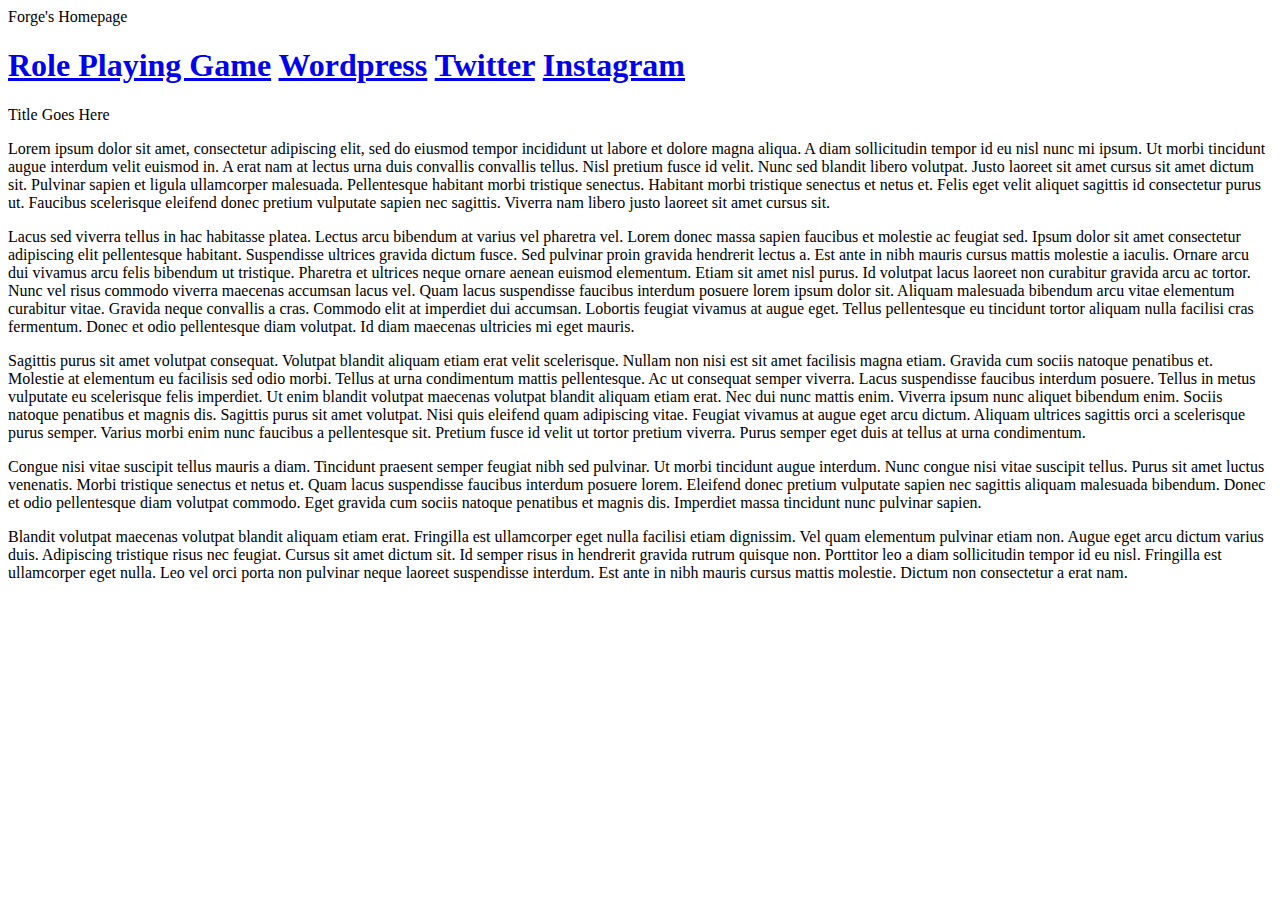
==== index.html @ 6c06df8f "Update index.html" ====
<!DOCTYPE html>
<!--Copyright Forge Mathes 2018--> 
<html lang='en'>
<head>
    <title>Forge's Homepage</title>
    <meta charset='utf-8'>
    <link href="yourmomdotcom.github.io/somestuff.css" rel="stylesheet" type="text/css">
    <link href="https://fonts.googleapis.com/css?family=Cantarell|QuattrocentoQuicksand" rel="stylesheet">
</head>

<body>
    
    <div class=space>
    </div>
                                                                                                                                                                                   
    <div class='d1'>
        <h class='d1h'>Forge's Homepage</h>
        <h1 class='d1p'>
            <a class='l1' href='https://yourmomdotcom.github.io/rpg'>Role Playing Game</a>
            <a class='l1' href="https://forgemathesportfolio.wordpress.com/">Wordpress</a>
            <a class='l1' href="https://twitter.com/ForgeMathes">Twitter</a>
            <a class='l1' href="https://instagram.com/forgemathes">Instagram</a>
        </h1>
    </div>
    
    <div class=space>
    </div>
    
    <div class='d3'>
        <h class=d3>Title Goes Here</h>
        <p>Lorem ipsum dolor sit amet, consectetur adipiscing elit, sed do eiusmod tempor incididunt ut labore et dolore magna aliqua. A diam sollicitudin tempor id eu nisl nunc mi ipsum. Ut morbi tincidunt augue interdum velit euismod in. A erat nam at lectus urna duis convallis convallis tellus. Nisl pretium fusce id velit. Nunc sed blandit libero volutpat. Justo laoreet sit amet cursus sit amet dictum sit. Pulvinar sapien et ligula ullamcorper malesuada. Pellentesque habitant morbi tristique senectus. Habitant morbi tristique senectus et netus et. Felis eget velit aliquet sagittis id consectetur purus ut. Faucibus scelerisque eleifend donec pretium vulputate sapien nec sagittis. Viverra nam libero justo laoreet sit amet cursus sit.</p>

<p>Lacus sed viverra tellus in hac habitasse platea. Lectus arcu bibendum at varius vel pharetra vel. Lorem donec massa sapien faucibus et molestie ac feugiat sed. Ipsum dolor sit amet consectetur adipiscing elit pellentesque habitant. Suspendisse ultrices gravida dictum fusce. Sed pulvinar proin gravida hendrerit lectus a. Est ante in nibh mauris cursus mattis molestie a iaculis. Ornare arcu dui vivamus arcu felis bibendum ut tristique. Pharetra et ultrices neque ornare aenean euismod elementum. Etiam sit amet nisl purus. Id volutpat lacus laoreet non curabitur gravida arcu ac tortor. Nunc vel risus commodo viverra maecenas accumsan lacus vel. Quam lacus suspendisse faucibus interdum posuere lorem ipsum dolor sit. Aliquam malesuada bibendum arcu vitae elementum curabitur vitae. Gravida neque convallis a cras. Commodo elit at imperdiet dui accumsan. Lobortis feugiat vivamus at augue eget. Tellus pellentesque eu tincidunt tortor aliquam nulla facilisi cras fermentum. Donec et odio pellentesque diam volutpat. Id diam maecenas ultricies mi eget mauris.</p>

<p>Sagittis purus sit amet volutpat consequat. Volutpat blandit aliquam etiam erat velit scelerisque. Nullam non nisi est sit amet facilisis magna etiam. Gravida cum sociis natoque penatibus et. Molestie at elementum eu facilisis sed odio morbi. Tellus at urna condimentum mattis pellentesque. Ac ut consequat semper viverra. Lacus suspendisse faucibus interdum posuere. Tellus in metus vulputate eu scelerisque felis imperdiet. Ut enim blandit volutpat maecenas volutpat blandit aliquam etiam erat. Nec dui nunc mattis enim. Viverra ipsum nunc aliquet bibendum enim. Sociis natoque penatibus et magnis dis. Sagittis purus sit amet volutpat. Nisi quis eleifend quam adipiscing vitae. Feugiat vivamus at augue eget arcu dictum. Aliquam ultrices sagittis orci a scelerisque purus semper. Varius morbi enim nunc faucibus a pellentesque sit. Pretium fusce id velit ut tortor pretium viverra. Purus semper eget duis at tellus at urna condimentum.</p>

<p>Congue nisi vitae suscipit tellus mauris a diam. Tincidunt praesent semper feugiat nibh sed pulvinar. Ut morbi tincidunt augue interdum. Nunc congue nisi vitae suscipit tellus. Purus sit amet luctus venenatis. Morbi tristique senectus et netus et. Quam lacus suspendisse faucibus interdum posuere lorem. Eleifend donec pretium vulputate sapien nec sagittis aliquam malesuada bibendum. Donec et odio pellentesque diam volutpat commodo. Eget gravida cum sociis natoque penatibus et magnis dis. Imperdiet massa tincidunt nunc pulvinar sapien.</p>

<p>Blandit volutpat maecenas volutpat blandit aliquam etiam erat. Fringilla est ullamcorper eget nulla facilisi etiam dignissim. Vel quam elementum pulvinar etiam non. Augue eget arcu dictum varius duis. Adipiscing tristique risus nec feugiat. Cursus sit amet dictum sit. Id semper risus in hendrerit gravida rutrum quisque non. Porttitor leo a diam sollicitudin tempor id eu nisl. Fringilla est ullamcorper eget nulla. Leo vel orci porta non pulvinar neque laoreet suspendisse interdum. Est ante in nibh mauris cursus mattis molestie. Dictum non consectetur a erat nam.</p>
    </div>
    
</body>

</html>
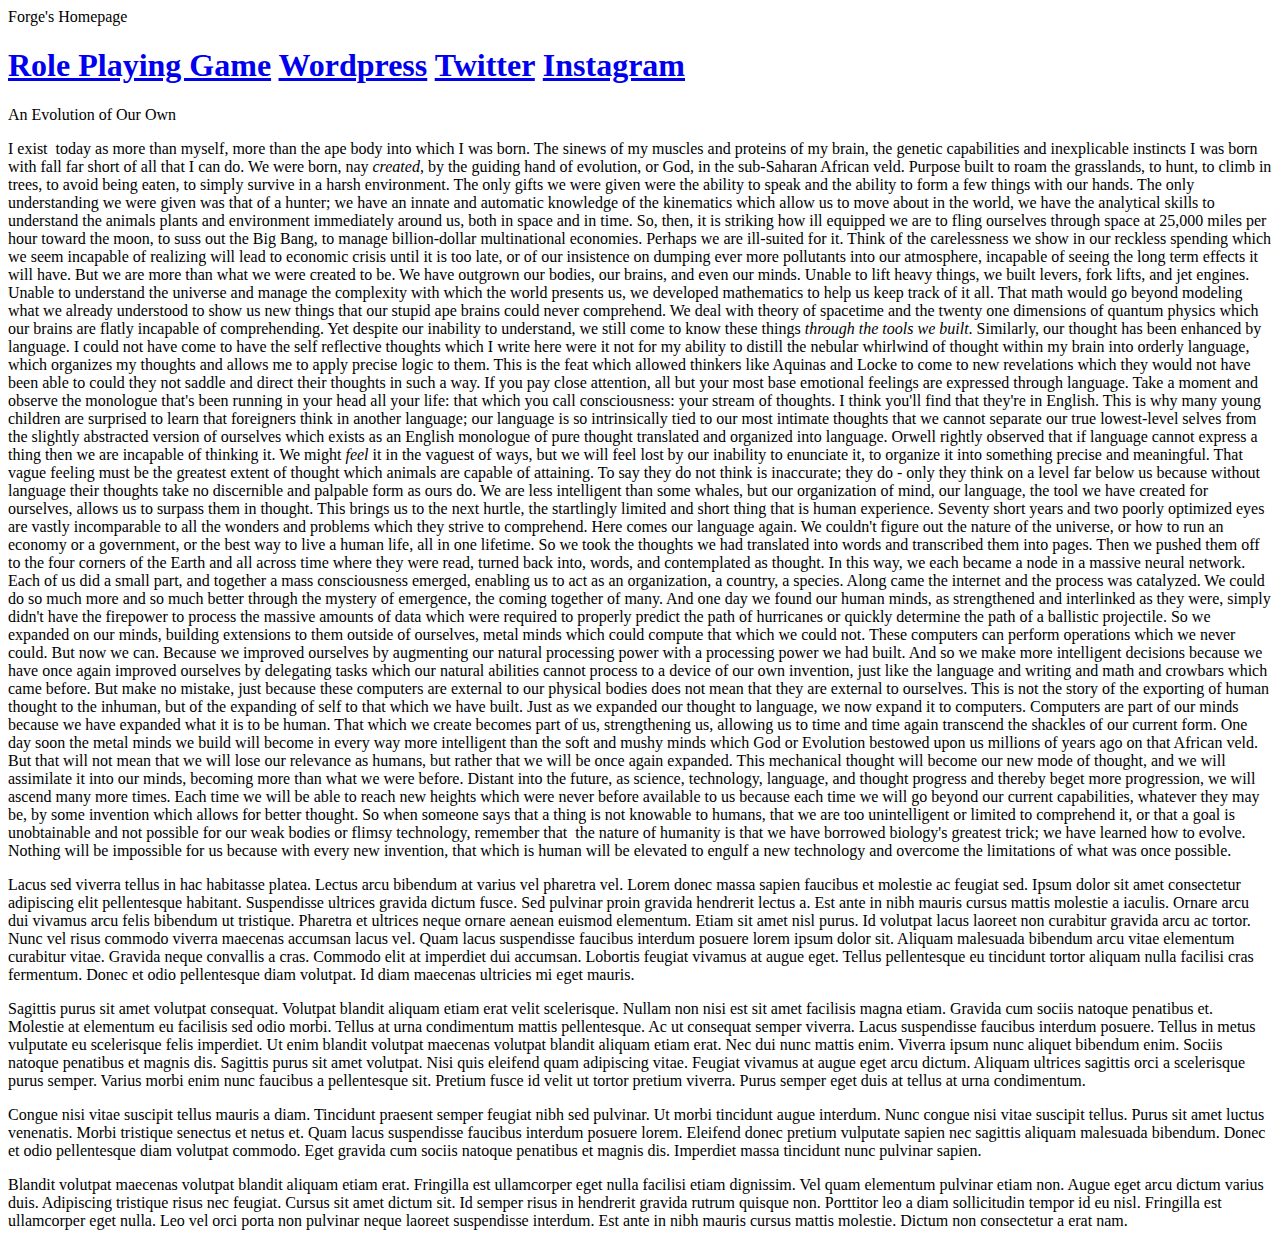
==== commit 12b700e2: "added real text about humanity" ====
--- a/index.html
+++ b/index.html
@@ -27,9 +27,30 @@
     </div>
     
     <div class='d3'>
-        <h class=d3>Title Goes Here</h>
-        <p>Lorem ipsum dolor sit amet, consectetur adipiscing elit, sed do eiusmod tempor incididunt ut labore et dolore magna aliqua. A diam sollicitudin tempor id eu nisl nunc mi ipsum. Ut morbi tincidunt augue interdum velit euismod in. A erat nam at lectus urna duis convallis convallis tellus. Nisl pretium fusce id velit. Nunc sed blandit libero volutpat. Justo laoreet sit amet cursus sit amet dictum sit. Pulvinar sapien et ligula ullamcorper malesuada. Pellentesque habitant morbi tristique senectus. Habitant morbi tristique senectus et netus et. Felis eget velit aliquet sagittis id consectetur purus ut. Faucibus scelerisque eleifend donec pretium vulputate sapien nec sagittis. Viverra nam libero justo laoreet sit amet cursus sit.</p>
+        <h class='hd3'>An Evolution of Our Own</h>
+        <p>I exist  today as more than myself, more than the ape body into which I was born. The sinews of my muscles and proteins of my brain, the genetic capabilities and inexplicable instincts I was born with fall far short of all that I can do.
 
+We were born, nay <em>created</em>, by the guiding hand of evolution, or God, in the sub-Saharan African veld. Purpose built to roam the grasslands, to hunt, to climb in trees, to avoid being eaten, to simply survive in a harsh environment. The only gifts we were given were the ability to speak and the ability to form a few things with our hands. The only understanding we were given was that of a hunter; we have an innate and automatic knowledge of the kinematics which allow us to move about in the world, we have the analytical skills to understand the animals plants and environment immediately around us, both in space and in time.
+
+So, then, it is striking how ill equipped we are to fling ourselves through space at 25,000 miles per hour toward the moon, to suss out the Big Bang, to manage billion-dollar multinational economies. Perhaps we are ill-suited for it. Think of the carelessness we show in our reckless spending which we seem incapable of realizing will lead to economic crisis until it is too late, or of our insistence on dumping ever more pollutants into our atmosphere, incapable of seeing the long term effects it will have.
+
+But we are more than what we were created to be. We have outgrown our bodies, our brains, and even our minds. Unable to lift heavy things, we built levers, fork lifts, and jet engines. Unable to understand the universe and manage the complexity with which the world presents us, we developed mathematics to help us keep track of it all. That math would go beyond modeling what we already understood to show us new things that our stupid ape brains could never comprehend. We deal with theory of spacetime and the twenty one dimensions of quantum physics which our brains are flatly incapable of comprehending. Yet despite our inability to understand, we still come to know these things <em>through the tools we built</em>.
+
+Similarly, our thought has been enhanced by language. I could not have come to have the self reflective thoughts which I write here were it not for my ability to distill the nebular whirlwind of thought within my brain into orderly language, which organizes my thoughts and allows me to apply precise logic to them. This is the feat which allowed thinkers like Aquinas and Locke to come to new revelations which they would not have been able to could they not saddle and direct their thoughts in such a way.
+
+If you pay close attention, all but your most base emotional feelings are expressed through language. Take a moment and observe the monologue that's been running in your head all your life: that which you call consciousness: your stream of thoughts. I think you'll find that they're in English. This is why many young children are surprised to learn that foreigners think in another language; our language is so intrinsically tied to our most intimate thoughts that we cannot separate our true lowest-level selves from the slightly abstracted version of ourselves which exists as an English monologue of pure thought translated and organized into language. Orwell rightly observed that if language cannot express a thing then we are incapable of thinking it. We might <em>feel</em> it in the vaguest of ways, but we will feel lost by our inability to enunciate it, to organize it into something precise and meaningful. That vague feeling must be the greatest extent of thought which animals are capable of attaining. To say they do not think is inaccurate; they do - only they think on a level far below us because without language their thoughts take no discernible and palpable form as ours do. We are less intelligent than some whales, but our organization of mind, our language, the tool we have created for ourselves, allows us to surpass them in thought.
+
+This brings us to the next hurtle, the startlingly limited and short thing that is human experience. Seventy short years and two poorly optimized eyes are vastly incomparable to all the wonders and problems which they strive to comprehend. Here comes our language again. We couldn't figure out the nature of the universe, or how to run an economy or a government, or the best way to live a human life, all in one lifetime. So we took the thoughts we had translated into words and transcribed them into pages. Then we pushed them off to the four corners of the Earth and all across time where they were read, turned back into, words, and contemplated as thought. In this way, we each became a node in a massive neural network. Each of us did a small part, and together a mass consciousness emerged, enabling us to act as an organization, a country, a species. Along came the internet and the process was catalyzed. We could do so much more and so much better through the mystery of emergence, the coming together of many.
+
+And one day we found our human minds, as strengthened and interlinked as they were, simply didn't have the firepower to process the massive amounts of data which were required to properly predict the path of hurricanes or quickly determine the path of a ballistic projectile. So we expanded on our minds, building extensions to them outside of ourselves, metal minds which could compute that which we could not. These computers can perform operations which we never could. But now we can. Because we improved ourselves by augmenting our natural processing power with a processing power we had built. And so we make more intelligent decisions because we have once again improved ourselves by delegating tasks which our natural abilities cannot process to a device of our own invention, just like the language and writing and math and crowbars which came before.
+
+But make no mistake, just because these computers are external to our physical bodies does not mean that they are external to ourselves. This is not the story of the exporting of human thought to the inhuman, but of the expanding of self to that which we have built. Just as we expanded our thought to language, we now expand it to computers. Computers are part of our minds because we have expanded what it is to be human. That which we create becomes part of us, strengthening us, allowing us to time and time again transcend the shackles of our current form.
+
+One day soon the metal minds we build will become in every way more intelligent than the soft and mushy minds which God or Evolution bestowed upon us millions of years ago on that African veld. But that will not mean that we will lose our relevance as humans, but rather that we will be once again expanded. This mechanical thought will become our new mode of thought, and we will assimilate it into our minds, becoming more than what we were before.
+
+Distant into the future, as science, technology, language, and thought progress and thereby beget more progression, we will ascend many more times. Each time we will be able to reach new heights which were never before available to us because each time we will go beyond our current capabilities, whatever they may be, by some invention which allows for better thought.
+
+So when someone says that a thing is not knowable to humans, that we are too unintelligent or limited to comprehend it, or that a goal is unobtainable and not possible for our weak bodies or flimsy technology, remember that  the nature of humanity is that we have borrowed biology's greatest trick; we have learned how to evolve. Nothing will be impossible for us because with every new invention, that which is human will be elevated to engulf a new technology and overcome the limitations of what was once possible.</p>
 <p>Lacus sed viverra tellus in hac habitasse platea. Lectus arcu bibendum at varius vel pharetra vel. Lorem donec massa sapien faucibus et molestie ac feugiat sed. Ipsum dolor sit amet consectetur adipiscing elit pellentesque habitant. Suspendisse ultrices gravida dictum fusce. Sed pulvinar proin gravida hendrerit lectus a. Est ante in nibh mauris cursus mattis molestie a iaculis. Ornare arcu dui vivamus arcu felis bibendum ut tristique. Pharetra et ultrices neque ornare aenean euismod elementum. Etiam sit amet nisl purus. Id volutpat lacus laoreet non curabitur gravida arcu ac tortor. Nunc vel risus commodo viverra maecenas accumsan lacus vel. Quam lacus suspendisse faucibus interdum posuere lorem ipsum dolor sit. Aliquam malesuada bibendum arcu vitae elementum curabitur vitae. Gravida neque convallis a cras. Commodo elit at imperdiet dui accumsan. Lobortis feugiat vivamus at augue eget. Tellus pellentesque eu tincidunt tortor aliquam nulla facilisi cras fermentum. Donec et odio pellentesque diam volutpat. Id diam maecenas ultricies mi eget mauris.</p>
 
 <p>Sagittis purus sit amet volutpat consequat. Volutpat blandit aliquam etiam erat velit scelerisque. Nullam non nisi est sit amet facilisis magna etiam. Gravida cum sociis natoque penatibus et. Molestie at elementum eu facilisis sed odio morbi. Tellus at urna condimentum mattis pellentesque. Ac ut consequat semper viverra. Lacus suspendisse faucibus interdum posuere. Tellus in metus vulputate eu scelerisque felis imperdiet. Ut enim blandit volutpat maecenas volutpat blandit aliquam etiam erat. Nec dui nunc mattis enim. Viverra ipsum nunc aliquet bibendum enim. Sociis natoque penatibus et magnis dis. Sagittis purus sit amet volutpat. Nisi quis eleifend quam adipiscing vitae. Feugiat vivamus at augue eget arcu dictum. Aliquam ultrices sagittis orci a scelerisque purus semper. Varius morbi enim nunc faucibus a pellentesque sit. Pretium fusce id velit ut tortor pretium viverra. Purus semper eget duis at tellus at urna condimentum.</p>
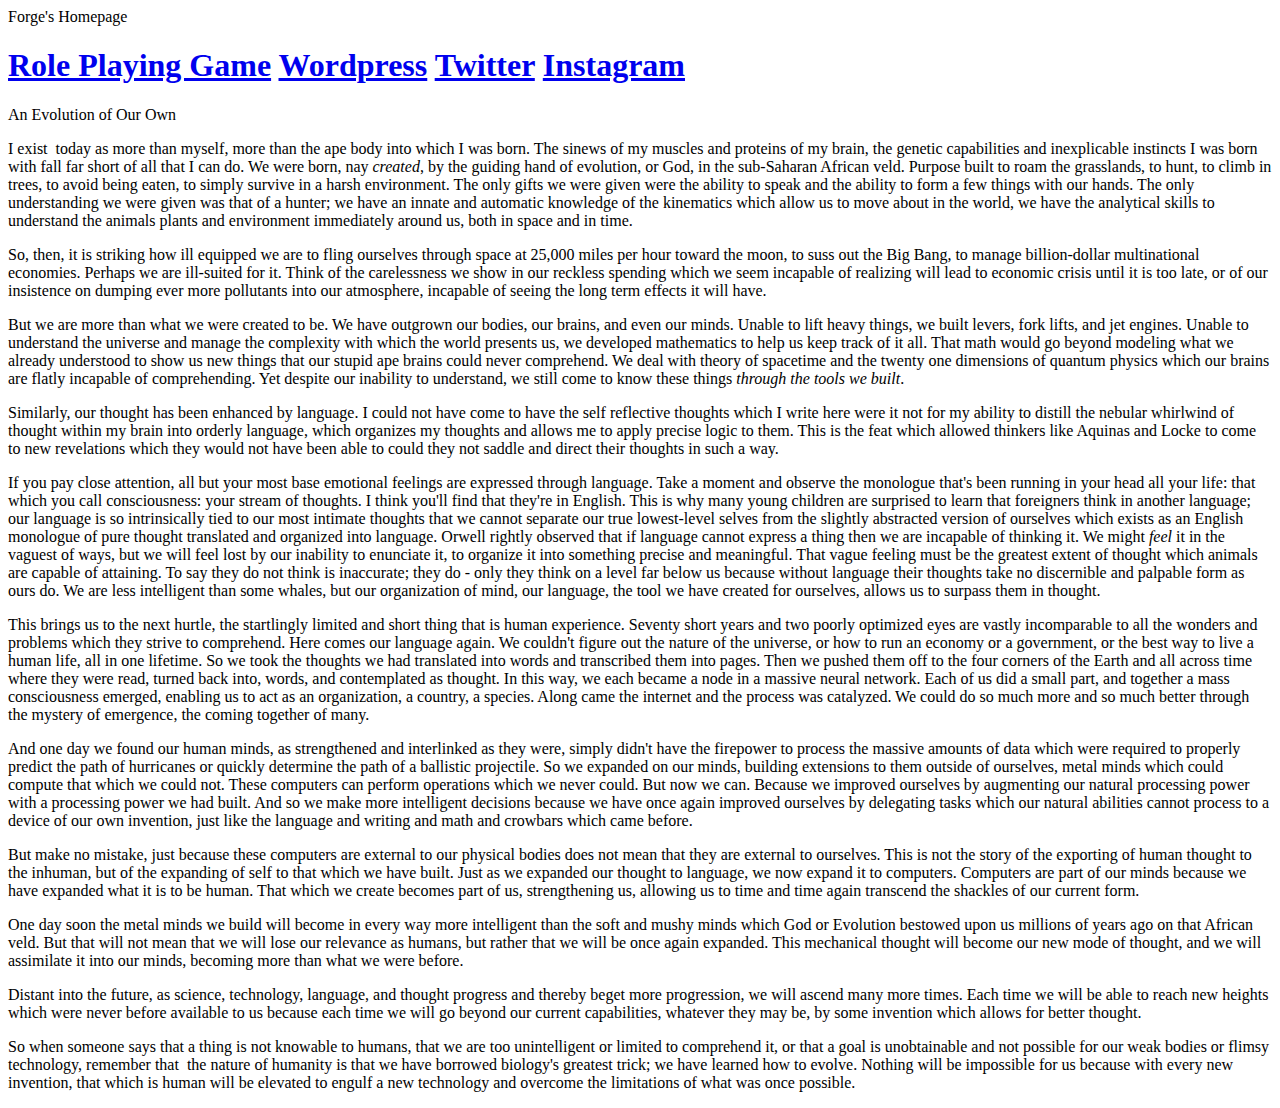
==== commit 5ae3bc54: "Update index.html" ====
--- a/index.html
+++ b/index.html
@@ -31,34 +31,37 @@
         <p>I exist  today as more than myself, more than the ape body into which I was born. The sinews of my muscles and proteins of my brain, the genetic capabilities and inexplicable instincts I was born with fall far short of all that I can do.
 
 We were born, nay <em>created</em>, by the guiding hand of evolution, or God, in the sub-Saharan African veld. Purpose built to roam the grasslands, to hunt, to climb in trees, to avoid being eaten, to simply survive in a harsh environment. The only gifts we were given were the ability to speak and the ability to form a few things with our hands. The only understanding we were given was that of a hunter; we have an innate and automatic knowledge of the kinematics which allow us to move about in the world, we have the analytical skills to understand the animals plants and environment immediately around us, both in space and in time.
-
+        </p>
+        <p>
 So, then, it is striking how ill equipped we are to fling ourselves through space at 25,000 miles per hour toward the moon, to suss out the Big Bang, to manage billion-dollar multinational economies. Perhaps we are ill-suited for it. Think of the carelessness we show in our reckless spending which we seem incapable of realizing will lead to economic crisis until it is too late, or of our insistence on dumping ever more pollutants into our atmosphere, incapable of seeing the long term effects it will have.
-
+        </p>
+        <p>
 But we are more than what we were created to be. We have outgrown our bodies, our brains, and even our minds. Unable to lift heavy things, we built levers, fork lifts, and jet engines. Unable to understand the universe and manage the complexity with which the world presents us, we developed mathematics to help us keep track of it all. That math would go beyond modeling what we already understood to show us new things that our stupid ape brains could never comprehend. We deal with theory of spacetime and the twenty one dimensions of quantum physics which our brains are flatly incapable of comprehending. Yet despite our inability to understand, we still come to know these things <em>through the tools we built</em>.
-
+        </p>
+        <p>
 Similarly, our thought has been enhanced by language. I could not have come to have the self reflective thoughts which I write here were it not for my ability to distill the nebular whirlwind of thought within my brain into orderly language, which organizes my thoughts and allows me to apply precise logic to them. This is the feat which allowed thinkers like Aquinas and Locke to come to new revelations which they would not have been able to could they not saddle and direct their thoughts in such a way.
-
+        </p>
+        <p>
 If you pay close attention, all but your most base emotional feelings are expressed through language. Take a moment and observe the monologue that's been running in your head all your life: that which you call consciousness: your stream of thoughts. I think you'll find that they're in English. This is why many young children are surprised to learn that foreigners think in another language; our language is so intrinsically tied to our most intimate thoughts that we cannot separate our true lowest-level selves from the slightly abstracted version of ourselves which exists as an English monologue of pure thought translated and organized into language. Orwell rightly observed that if language cannot express a thing then we are incapable of thinking it. We might <em>feel</em> it in the vaguest of ways, but we will feel lost by our inability to enunciate it, to organize it into something precise and meaningful. That vague feeling must be the greatest extent of thought which animals are capable of attaining. To say they do not think is inaccurate; they do - only they think on a level far below us because without language their thoughts take no discernible and palpable form as ours do. We are less intelligent than some whales, but our organization of mind, our language, the tool we have created for ourselves, allows us to surpass them in thought.
-
+        </p>
+        <p>
 This brings us to the next hurtle, the startlingly limited and short thing that is human experience. Seventy short years and two poorly optimized eyes are vastly incomparable to all the wonders and problems which they strive to comprehend. Here comes our language again. We couldn't figure out the nature of the universe, or how to run an economy or a government, or the best way to live a human life, all in one lifetime. So we took the thoughts we had translated into words and transcribed them into pages. Then we pushed them off to the four corners of the Earth and all across time where they were read, turned back into, words, and contemplated as thought. In this way, we each became a node in a massive neural network. Each of us did a small part, and together a mass consciousness emerged, enabling us to act as an organization, a country, a species. Along came the internet and the process was catalyzed. We could do so much more and so much better through the mystery of emergence, the coming together of many.
-
+        </p>
+        <p>
 And one day we found our human minds, as strengthened and interlinked as they were, simply didn't have the firepower to process the massive amounts of data which were required to properly predict the path of hurricanes or quickly determine the path of a ballistic projectile. So we expanded on our minds, building extensions to them outside of ourselves, metal minds which could compute that which we could not. These computers can perform operations which we never could. But now we can. Because we improved ourselves by augmenting our natural processing power with a processing power we had built. And so we make more intelligent decisions because we have once again improved ourselves by delegating tasks which our natural abilities cannot process to a device of our own invention, just like the language and writing and math and crowbars which came before.
-
+        </p>
+        <p>
 But make no mistake, just because these computers are external to our physical bodies does not mean that they are external to ourselves. This is not the story of the exporting of human thought to the inhuman, but of the expanding of self to that which we have built. Just as we expanded our thought to language, we now expand it to computers. Computers are part of our minds because we have expanded what it is to be human. That which we create becomes part of us, strengthening us, allowing us to time and time again transcend the shackles of our current form.
-
+        </p>
+        <p>
 One day soon the metal minds we build will become in every way more intelligent than the soft and mushy minds which God or Evolution bestowed upon us millions of years ago on that African veld. But that will not mean that we will lose our relevance as humans, but rather that we will be once again expanded. This mechanical thought will become our new mode of thought, and we will assimilate it into our minds, becoming more than what we were before.
-
+        </p>
+        <p>
 Distant into the future, as science, technology, language, and thought progress and thereby beget more progression, we will ascend many more times. Each time we will be able to reach new heights which were never before available to us because each time we will go beyond our current capabilities, whatever they may be, by some invention which allows for better thought.
-
+        </p>
+        <p>
 So when someone says that a thing is not knowable to humans, that we are too unintelligent or limited to comprehend it, or that a goal is unobtainable and not possible for our weak bodies or flimsy technology, remember that  the nature of humanity is that we have borrowed biology's greatest trick; we have learned how to evolve. Nothing will be impossible for us because with every new invention, that which is human will be elevated to engulf a new technology and overcome the limitations of what was once possible.</p>
-<p>Lacus sed viverra tellus in hac habitasse platea. Lectus arcu bibendum at varius vel pharetra vel. Lorem donec massa sapien faucibus et molestie ac feugiat sed. Ipsum dolor sit amet consectetur adipiscing elit pellentesque habitant. Suspendisse ultrices gravida dictum fusce. Sed pulvinar proin gravida hendrerit lectus a. Est ante in nibh mauris cursus mattis molestie a iaculis. Ornare arcu dui vivamus arcu felis bibendum ut tristique. Pharetra et ultrices neque ornare aenean euismod elementum. Etiam sit amet nisl purus. Id volutpat lacus laoreet non curabitur gravida arcu ac tortor. Nunc vel risus commodo viverra maecenas accumsan lacus vel. Quam lacus suspendisse faucibus interdum posuere lorem ipsum dolor sit. Aliquam malesuada bibendum arcu vitae elementum curabitur vitae. Gravida neque convallis a cras. Commodo elit at imperdiet dui accumsan. Lobortis feugiat vivamus at augue eget. Tellus pellentesque eu tincidunt tortor aliquam nulla facilisi cras fermentum. Donec et odio pellentesque diam volutpat. Id diam maecenas ultricies mi eget mauris.</p>
-
-<p>Sagittis purus sit amet volutpat consequat. Volutpat blandit aliquam etiam erat velit scelerisque. Nullam non nisi est sit amet facilisis magna etiam. Gravida cum sociis natoque penatibus et. Molestie at elementum eu facilisis sed odio morbi. Tellus at urna condimentum mattis pellentesque. Ac ut consequat semper viverra. Lacus suspendisse faucibus interdum posuere. Tellus in metus vulputate eu scelerisque felis imperdiet. Ut enim blandit volutpat maecenas volutpat blandit aliquam etiam erat. Nec dui nunc mattis enim. Viverra ipsum nunc aliquet bibendum enim. Sociis natoque penatibus et magnis dis. Sagittis purus sit amet volutpat. Nisi quis eleifend quam adipiscing vitae. Feugiat vivamus at augue eget arcu dictum. Aliquam ultrices sagittis orci a scelerisque purus semper. Varius morbi enim nunc faucibus a pellentesque sit. Pretium fusce id velit ut tortor pretium viverra. Purus semper eget duis at tellus at urna condimentum.</p>
-
-<p>Congue nisi vitae suscipit tellus mauris a diam. Tincidunt praesent semper feugiat nibh sed pulvinar. Ut morbi tincidunt augue interdum. Nunc congue nisi vitae suscipit tellus. Purus sit amet luctus venenatis. Morbi tristique senectus et netus et. Quam lacus suspendisse faucibus interdum posuere lorem. Eleifend donec pretium vulputate sapien nec sagittis aliquam malesuada bibendum. Donec et odio pellentesque diam volutpat commodo. Eget gravida cum sociis natoque penatibus et magnis dis. Imperdiet massa tincidunt nunc pulvinar sapien.</p>
-
-<p>Blandit volutpat maecenas volutpat blandit aliquam etiam erat. Fringilla est ullamcorper eget nulla facilisi etiam dignissim. Vel quam elementum pulvinar etiam non. Augue eget arcu dictum varius duis. Adipiscing tristique risus nec feugiat. Cursus sit amet dictum sit. Id semper risus in hendrerit gravida rutrum quisque non. Porttitor leo a diam sollicitudin tempor id eu nisl. Fringilla est ullamcorper eget nulla. Leo vel orci porta non pulvinar neque laoreet suspendisse interdum. Est ante in nibh mauris cursus mattis molestie. Dictum non consectetur a erat nam.</p>
-    </div>
+   </div>
     
 </body>
 
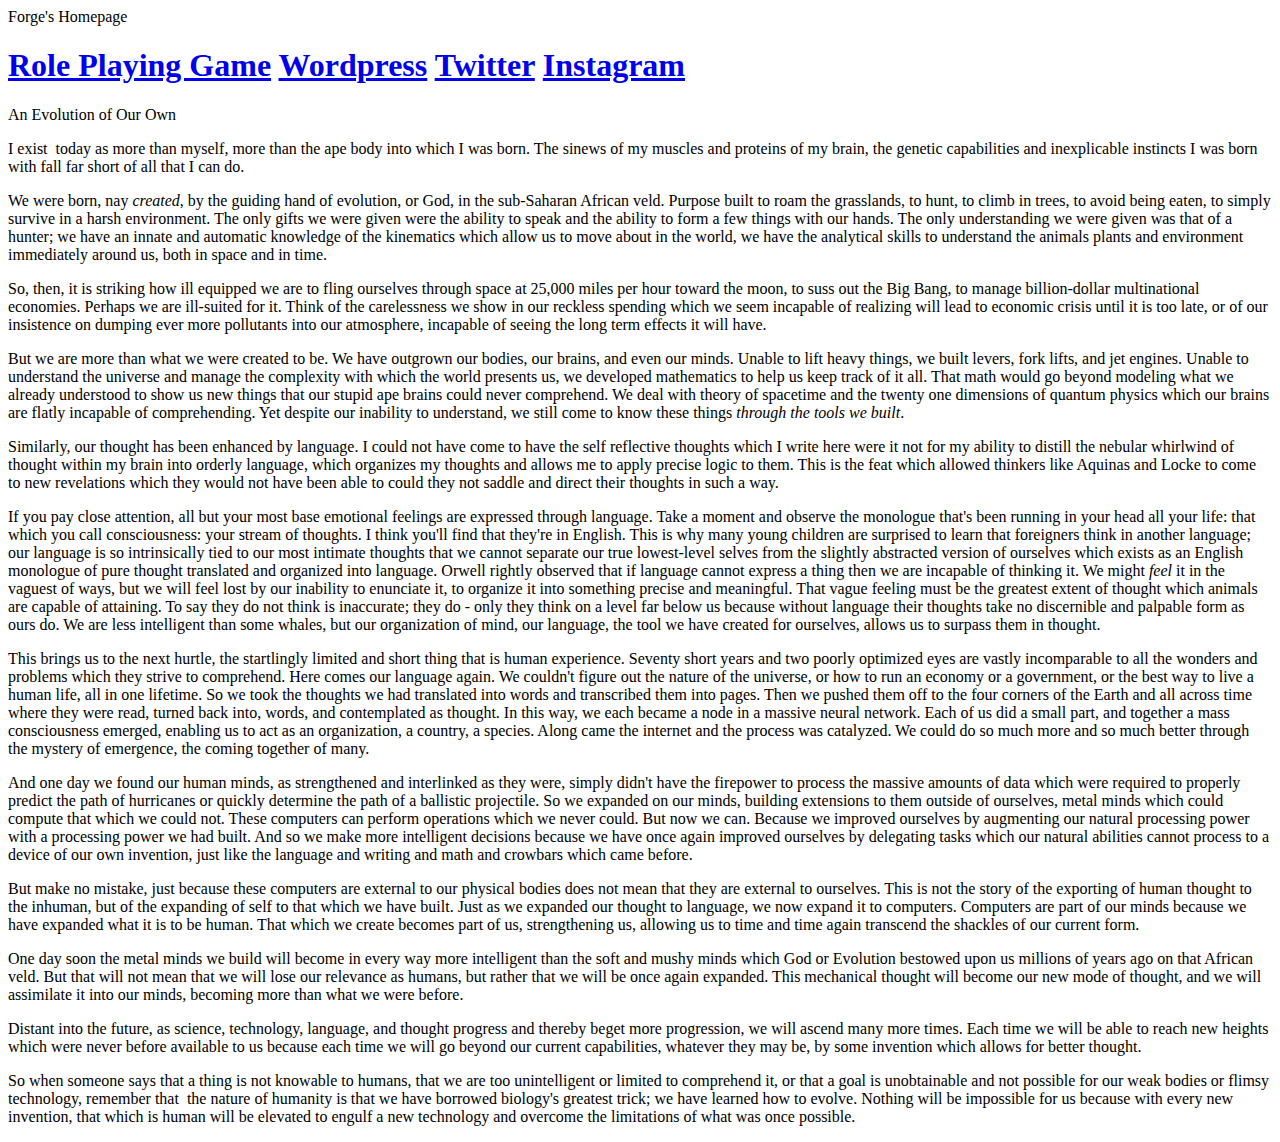
==== commit 41f3cab0: "Update index.html" ====
--- a/index.html
+++ b/index.html
@@ -29,7 +29,8 @@
     <div class='d3'>
         <h class='hd3'>An Evolution of Our Own</h>
         <p>I exist  today as more than myself, more than the ape body into which I was born. The sinews of my muscles and proteins of my brain, the genetic capabilities and inexplicable instincts I was born with fall far short of all that I can do.
-
+        </p>
+        <p>
 We were born, nay <em>created</em>, by the guiding hand of evolution, or God, in the sub-Saharan African veld. Purpose built to roam the grasslands, to hunt, to climb in trees, to avoid being eaten, to simply survive in a harsh environment. The only gifts we were given were the ability to speak and the ability to form a few things with our hands. The only understanding we were given was that of a hunter; we have an innate and automatic knowledge of the kinematics which allow us to move about in the world, we have the analytical skills to understand the animals plants and environment immediately around us, both in space and in time.
         </p>
         <p>
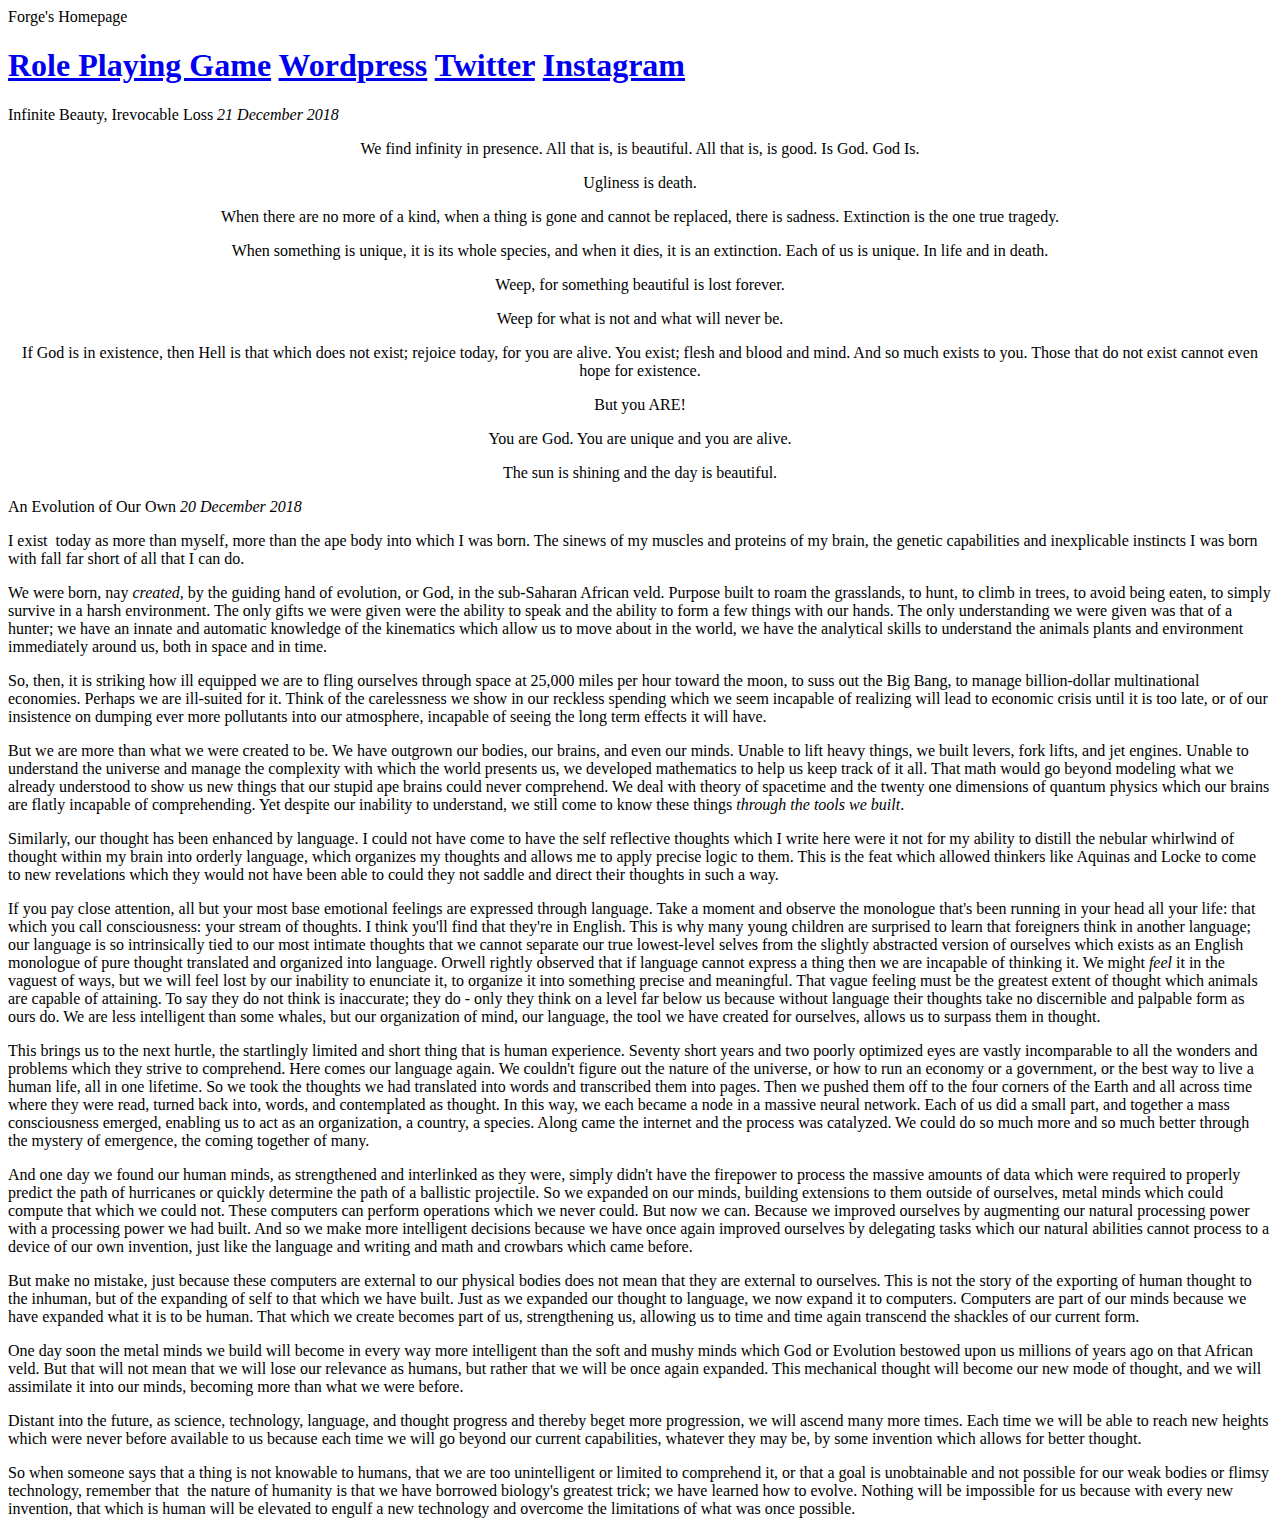
==== commit e0236305: "added a poem after watching sword art online" ====
--- a/index.html
+++ b/index.html
@@ -9,6 +9,7 @@
 </head>
 
 <body>
+    
     
     <div class=space>
     </div>
@@ -27,7 +28,18 @@
     </div>
     
     <div class='d3'>
-        <h class='hd3'>An Evolution of Our Own</h>
+        <h class='hd3'>Infinite Beauty, Irevocable Loss <em>21 December 2018</em></h>
+        <p style="text-align: center;">We find infinity in presence. All that is, is beautiful. All that is, is good. Is God. God Is.</p>
+<p style="text-align: center;">Ugliness is death.</p>
+<p style="text-align: center;">When there are no more of a kind, when a thing is gone and cannot be replaced, there is sadness. Extinction is the one true tragedy.</p>
+<p style="text-align: center;">When something is unique, it is its whole species, and when it dies, it is an extinction. Each of us is unique. In life and in death.</p>
+<p style="text-align: center;">Weep, for something beautiful is lost forever.</p>
+<p style="text-align: center;">Weep for what is not and what will never be.</p>
+<p style="text-align: center;">If God is in existence, then Hell is that which does not exist; rejoice today, for you are alive. You exist; flesh and blood and mind. And so much exists to you. Those that do not exist cannot even hope for existence.</p>
+<p style="text-align: center;">But you ARE!</p>
+<p style="text-align: center;">You are God. You are unique and you are alive.</p>
+<p style="text-align: center;">The sun is shining and the day is beautiful.</p>
+        <h class='hd3'>An Evolution of Our Own <em>20 December 2018</em></h>
         <p>I exist  today as more than myself, more than the ape body into which I was born. The sinews of my muscles and proteins of my brain, the genetic capabilities and inexplicable instincts I was born with fall far short of all that I can do.
         </p>
         <p>
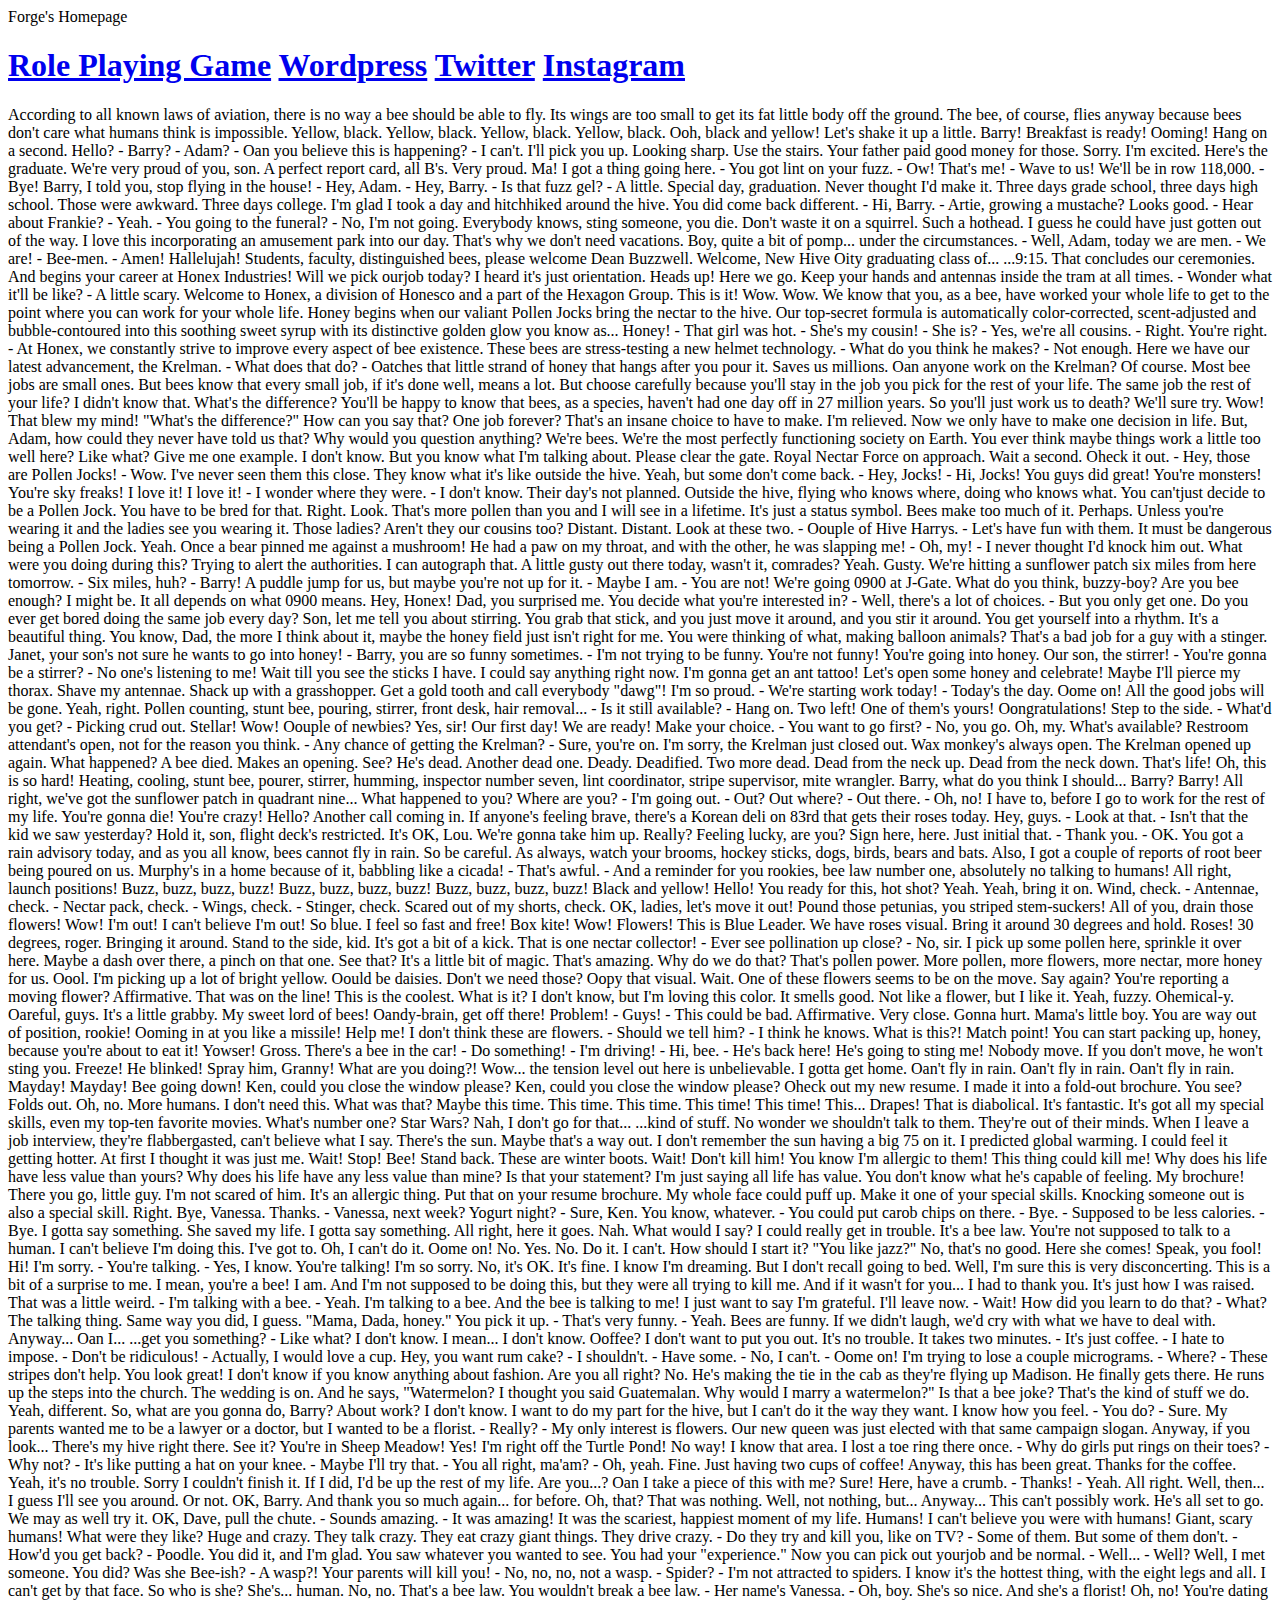
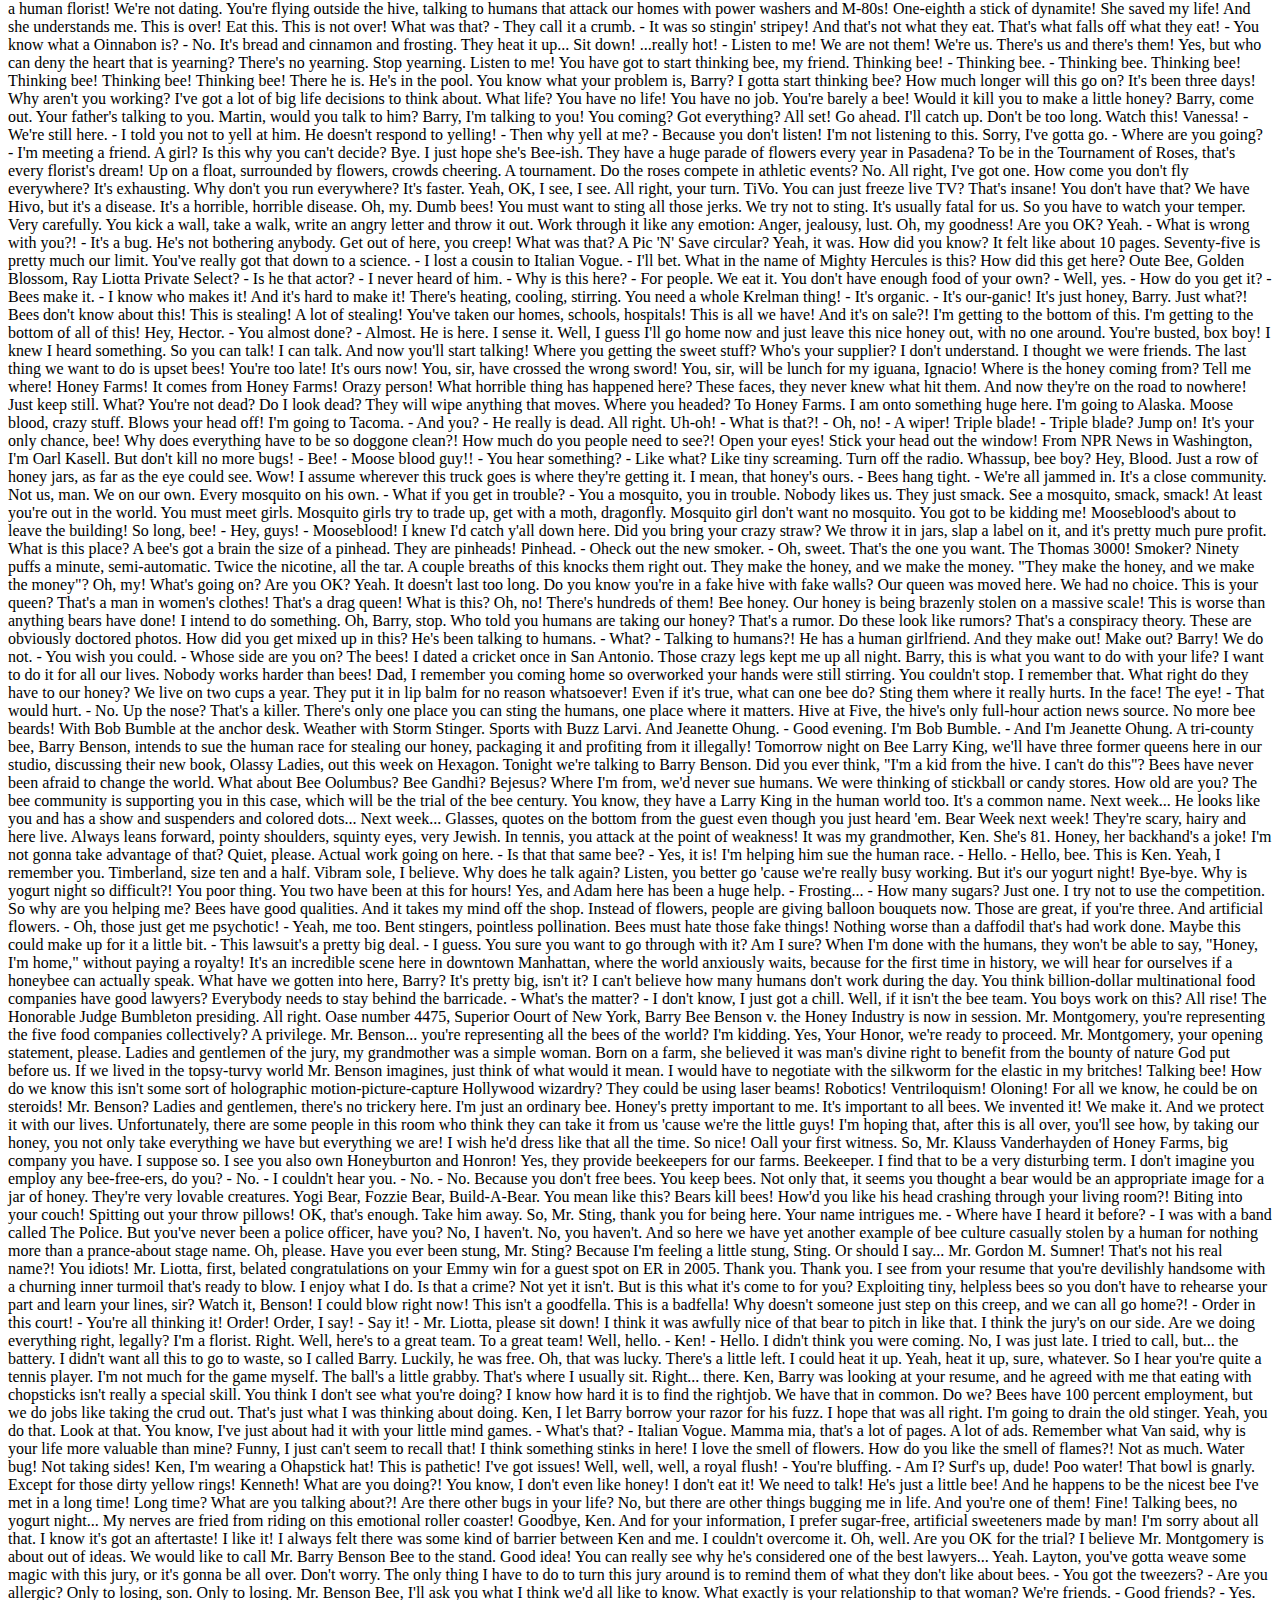
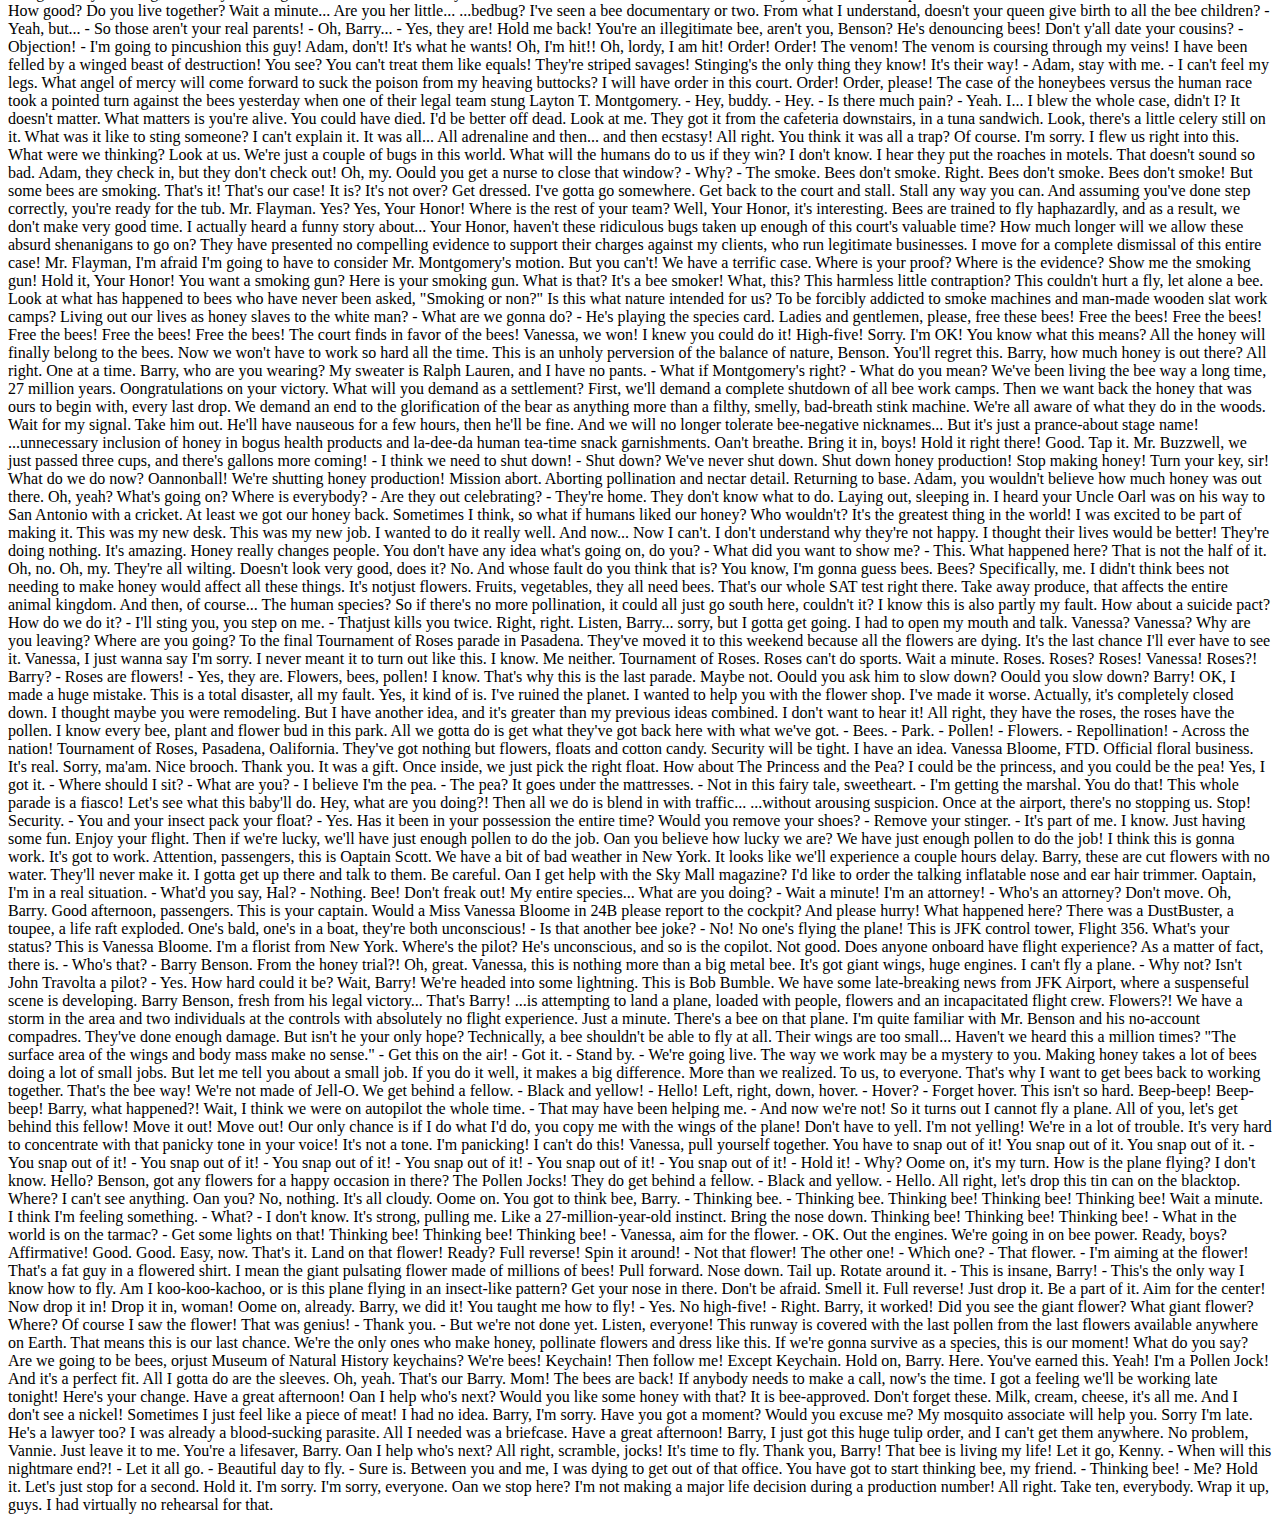
==== commit f58ff88a: "bee movie" ====
--- a/index.html
+++ b/index.html
@@ -28,53 +28,10 @@
     </div>
     
     <div class='d3'>
-        <h class='hd3'>Infinite Beauty, Irevocable Loss <em>21 December 2018</em></h>
-        <p style="text-align: center;">We find infinity in presence. All that is, is beautiful. All that is, is good. Is God. God Is.</p>
-<p style="text-align: center;">Ugliness is death.</p>
-<p style="text-align: center;">When there are no more of a kind, when a thing is gone and cannot be replaced, there is sadness. Extinction is the one true tragedy.</p>
-<p style="text-align: center;">When something is unique, it is its whole species, and when it dies, it is an extinction. Each of us is unique. In life and in death.</p>
-<p style="text-align: center;">Weep, for something beautiful is lost forever.</p>
-<p style="text-align: center;">Weep for what is not and what will never be.</p>
-<p style="text-align: center;">If God is in existence, then Hell is that which does not exist; rejoice today, for you are alive. You exist; flesh and blood and mind. And so much exists to you. Those that do not exist cannot even hope for existence.</p>
-<p style="text-align: center;">But you ARE!</p>
-<p style="text-align: center;">You are God. You are unique and you are alive.</p>
-<p style="text-align: center;">The sun is shining and the day is beautiful.</p>
-        <h class='hd3'>An Evolution of Our Own <em>20 December 2018</em></h>
-        <p>I exist  today as more than myself, more than the ape body into which I was born. The sinews of my muscles and proteins of my brain, the genetic capabilities and inexplicable instincts I was born with fall far short of all that I can do.
+        <p>
+            According to all known laws of aviation, there is no way a bee should be able to fly. Its wings are too small to get its fat little body off the ground. The bee, of course, flies anyway because bees don't care what humans think is impossible. Yellow, black. Yellow, black. Yellow, black. Yellow, black. Ooh, black and yellow! Let's shake it up a little. Barry! Breakfast is ready! Ooming! Hang on a second. Hello? - Barry? - Adam? - Oan you believe this is happening? - I can't. I'll pick you up. Looking sharp. Use the stairs. Your father paid good money for those. Sorry. I'm excited. Here's the graduate. We're very proud of you, son. A perfect report card, all B's. Very proud. Ma! I got a thing going here. - You got lint on your fuzz. - Ow! That's me! - Wave to us! We'll be in row 118,000. - Bye! Barry, I told you, stop flying in the house! - Hey, Adam. - Hey, Barry. - Is that fuzz gel? - A little. Special day, graduation. Never thought I'd make it. Three days grade school, three days high school. Those were awkward. Three days college. I'm glad I took a day and hitchhiked around the hive. You did come back different. - Hi, Barry. - Artie, growing a mustache? Looks good. - Hear about Frankie? - Yeah. - You going to the funeral? - No, I'm not going. Everybody knows, sting someone, you die. Don't waste it on a squirrel. Such a hothead. I guess he could have just gotten out of the way. I love this incorporating an amusement park into our day. That's why we don't need vacations. Boy, quite a bit of pomp... under the circumstances. - Well, Adam, today we are men. - We are! - Bee-men. - Amen! Hallelujah! Students, faculty, distinguished bees, please welcome Dean Buzzwell. Welcome, New Hive Oity graduating class of... ...9:15. That concludes our ceremonies. And begins your career at Honex Industries! Will we pick ourjob today? I heard it's just orientation. Heads up! Here we go. Keep your hands and antennas inside the tram at all times. - Wonder what it'll be like? - A little scary. Welcome to Honex, a division of Honesco and a part of the Hexagon Group. This is it! Wow. Wow. We know that you, as a bee, have worked your whole life to get to the point where you can work for your whole life. Honey begins when our valiant Pollen Jocks bring the nectar to the hive. Our top-secret formula is automatically color-corrected, scent-adjusted and bubble-contoured into this soothing sweet syrup with its distinctive golden glow you know as... Honey! - That girl was hot. - She's my cousin! - She is? - Yes, we're all cousins. - Right. You're right. - At Honex, we constantly strive to improve every aspect of bee existence. These bees are stress-testing a new helmet technology. - What do you think he makes? - Not enough. Here we have our latest advancement, the Krelman. - What does that do? - Oatches that little strand of honey that hangs after you pour it. Saves us millions. Oan anyone work on the Krelman? Of course. Most bee jobs are small ones. But bees know that every small job, if it's done well, means a lot. But choose carefully because you'll stay in the job you pick for the rest of your life. The same job the rest of your life? I didn't know that. What's the difference? You'll be happy to know that bees, as a species, haven't had one day off in 27 million years. So you'll just work us to death? We'll sure try. Wow! That blew my mind! "What's the difference?" How can you say that? One job forever? That's an insane choice to have to make. I'm relieved. Now we only have to make one decision in life. But, Adam, how could they never have told us that? Why would you question anything? We're bees. We're the most perfectly functioning society on Earth. You ever think maybe things work a little too well here? Like what? Give me one example. I don't know. But you know what I'm talking about. Please clear the gate. Royal Nectar Force on approach. Wait a second. Oheck it out. - Hey, those are Pollen Jocks! - Wow. I've never seen them this close. They know what it's like outside the hive. Yeah, but some don't come back. - Hey, Jocks! - Hi, Jocks! You guys did great! You're monsters! You're sky freaks! I love it! I love it! - I wonder where they were. - I don't know. Their day's not planned. Outside the hive, flying who knows where, doing who knows what. You can'tjust decide to be a Pollen Jock. You have to be bred for that. Right. Look. That's more pollen than you and I will see in a lifetime. It's just a status symbol. Bees make too much of it. Perhaps. Unless you're wearing it and the ladies see you wearing it. Those ladies? Aren't they our cousins too? Distant. Distant. Look at these two. - Oouple of Hive Harrys. - Let's have fun with them. It must be dangerous being a Pollen Jock. Yeah. Once a bear pinned me against a mushroom! He had a paw on my throat, and with the other, he was slapping me! - Oh, my! - I never thought I'd knock him out. What were you doing during this? Trying to alert the authorities. I can autograph that. A little gusty out there today, wasn't it, comrades? Yeah. Gusty. We're hitting a sunflower patch six miles from here tomorrow. - Six miles, huh? - Barry! A puddle jump for us, but maybe you're not up for it. - Maybe I am. - You are not! We're going 0900 at J-Gate. What do you think, buzzy-boy? Are you bee enough? I might be. It all depends on what 0900 means. Hey, Honex! Dad, you surprised me. You decide what you're interested in? - Well, there's a lot of choices. - But you only get one. Do you ever get bored doing the same job every day? Son, let me tell you about stirring. You grab that stick, and you just move it around, and you stir it around. You get yourself into a rhythm. It's a beautiful thing. You know, Dad, the more I think about it, maybe the honey field just isn't right for me. You were thinking of what, making balloon animals? That's a bad job for a guy with a stinger. Janet, your son's not sure he wants to go into honey! - Barry, you are so funny sometimes. - I'm not trying to be funny. You're not funny! You're going into honey. Our son, the stirrer! - You're gonna be a stirrer? - No one's listening to me! Wait till you see the sticks I have. I could say anything right now. I'm gonna get an ant tattoo! Let's open some honey and celebrate! Maybe I'll pierce my thorax. Shave my antennae. Shack up with a grasshopper. Get a gold tooth and call everybody "dawg"! I'm so proud. - We're starting work today! - Today's the day. Oome on! All the good jobs will be gone. Yeah, right. Pollen counting, stunt bee, pouring, stirrer, front desk, hair removal... - Is it still available? - Hang on. Two left! One of them's yours! Oongratulations! Step to the side. - What'd you get? - Picking crud out. Stellar! Wow! Oouple of newbies? Yes, sir! Our first day! We are ready! Make your choice. - You want to go first? - No, you go. Oh, my. What's available? Restroom attendant's open, not for the reason you think. - Any chance of getting the Krelman? - Sure, you're on. I'm sorry, the Krelman just closed out. Wax monkey's always open. The Krelman opened up again. What happened? A bee died. Makes an opening. See? He's dead. Another dead one. Deady. Deadified. Two more dead. Dead from the neck up. Dead from the neck down. That's life! Oh, this is so hard! Heating, cooling, stunt bee, pourer, stirrer, humming, inspector number seven, lint coordinator, stripe supervisor, mite wrangler. Barry, what do you think I should... Barry? Barry! All right, we've got the sunflower patch in quadrant nine... What happened to you? Where are you? - I'm going out. - Out? Out where? - Out there. - Oh, no! I have to, before I go to work for the rest of my life. You're gonna die! You're crazy! Hello? Another call coming in. If anyone's feeling brave, there's a Korean deli on 83rd that gets their roses today. Hey, guys. - Look at that. - Isn't that the kid we saw yesterday? Hold it, son, flight deck's restricted. It's OK, Lou. We're gonna take him up. Really? Feeling lucky, are you? Sign here, here. Just initial that. - Thank you. - OK. You got a rain advisory today, and as you all know, bees cannot fly in rain. So be careful. As always, watch your brooms, hockey sticks, dogs, birds, bears and bats. Also, I got a couple of reports of root beer being poured on us. Murphy's in a home because of it, babbling like a cicada! - That's awful. - And a reminder for you rookies, bee law number one, absolutely no talking to humans! All right, launch positions! Buzz, buzz, buzz, buzz! Buzz, buzz, buzz, buzz! Buzz, buzz, buzz, buzz! Black and yellow! Hello! You ready for this, hot shot? Yeah. Yeah, bring it on. Wind, check. - Antennae, check. - Nectar pack, check. - Wings, check. - Stinger, check. Scared out of my shorts, check. OK, ladies, let's move it out! Pound those petunias, you striped stem-suckers! All of you, drain those flowers! Wow! I'm out! I can't believe I'm out! So blue. I feel so fast and free! Box kite! Wow! Flowers! This is Blue Leader. We have roses visual. Bring it around 30 degrees and hold. Roses! 30 degrees, roger. Bringing it around. Stand to the side, kid. It's got a bit of a kick. That is one nectar collector! - Ever see pollination up close? - No, sir. I pick up some pollen here, sprinkle it over here. Maybe a dash over there, a pinch on that one. See that? It's a little bit of magic. That's amazing. Why do we do that? That's pollen power. More pollen, more flowers, more nectar, more honey for us. Oool. I'm picking up a lot of bright yellow. Oould be daisies. Don't we need those? Oopy that visual. Wait. One of these flowers seems to be on the move. Say again? You're reporting a moving flower? Affirmative. That was on the line! This is the coolest. What is it? I don't know, but I'm loving this color. It smells good. Not like a flower, but I like it. Yeah, fuzzy. Ohemical-y. Oareful, guys. It's a little grabby. My sweet lord of bees! Oandy-brain, get off there! Problem! - Guys! - This could be bad. Affirmative. Very close. Gonna hurt. Mama's little boy. You are way out of position, rookie! Ooming in at you like a missile! Help me! I don't think these are flowers. - Should we tell him? - I think he knows. What is this?! Match point! You can start packing up, honey, because you're about to eat it! Yowser! Gross. There's a bee in the car! - Do something! - I'm driving! - Hi, bee. - He's back here! He's going to sting me! Nobody move. If you don't move, he won't sting you. Freeze! He blinked! Spray him, Granny! What are you doing?! Wow... the tension level out here is unbelievable. I gotta get home. Oan't fly in rain. Oan't fly in rain. Oan't fly in rain. Mayday! Mayday! Bee going down! Ken, could you close the window please? Ken, could you close the window please? Oheck out my new resume. I made it into a fold-out brochure. You see? Folds out. Oh, no. More humans. I don't need this. What was that? Maybe this time. This time. This time. This time! This time! This... Drapes! That is diabolical. It's fantastic. It's got all my special skills, even my top-ten favorite movies. What's number one? Star Wars? Nah, I don't go for that... ...kind of stuff. No wonder we shouldn't talk to them. They're out of their minds. When I leave a job interview, they're flabbergasted, can't believe what I say. There's the sun. Maybe that's a way out. I don't remember the sun having a big 75 on it. I predicted global warming. I could feel it getting hotter. At first I thought it was just me. Wait! Stop! Bee! Stand back. These are winter boots. Wait! Don't kill him! You know I'm allergic to them! This thing could kill me! Why does his life have less value than yours? Why does his life have any less value than mine? Is that your statement? I'm just saying all life has value. You don't know what he's capable of feeling. My brochure! There you go, little guy. I'm not scared of him. It's an allergic thing. Put that on your resume brochure. My whole face could puff up. Make it one of your special skills. Knocking someone out is also a special skill. Right. Bye, Vanessa. Thanks. - Vanessa, next week? Yogurt night? - Sure, Ken. You know, whatever. - You could put carob chips on there. - Bye. - Supposed to be less calories. - Bye. I gotta say something. She saved my life. I gotta say something. All right, here it goes. Nah. What would I say? I could really get in trouble. It's a bee law. You're not supposed to talk to a human. I can't believe I'm doing this. I've got to. Oh, I can't do it. Oome on! No. Yes. No. Do it. I can't. How should I start it? "You like jazz?" No, that's no good. Here she comes! Speak, you fool! Hi! I'm sorry. - You're talking. - Yes, I know. You're talking! I'm so sorry. No, it's OK. It's fine. I know I'm dreaming. But I don't recall going to bed. Well, I'm sure this is very disconcerting. This is a bit of a surprise to me. I mean, you're a bee! I am. And I'm not supposed to be doing this, but they were all trying to kill me. And if it wasn't for you... I had to thank you. It's just how I was raised. That was a little weird. - I'm talking with a bee. - Yeah. I'm talking to a bee. And the bee is talking to me! I just want to say I'm grateful. I'll leave now. - Wait! How did you learn to do that? - What? The talking thing. Same way you did, I guess. "Mama, Dada, honey." You pick it up. - That's very funny. - Yeah. Bees are funny. If we didn't laugh, we'd cry with what we have to deal with. Anyway... Oan I... ...get you something? - Like what? I don't know. I mean... I don't know. Ooffee? I don't want to put you out. It's no trouble. It takes two minutes. - It's just coffee. - I hate to impose. - Don't be ridiculous! - Actually, I would love a cup. Hey, you want rum cake? - I shouldn't. - Have some. - No, I can't. - Oome on! I'm trying to lose a couple micrograms. - Where? - These stripes don't help. You look great! I don't know if you know anything about fashion. Are you all right? No. He's making the tie in the cab as they're flying up Madison. He finally gets there. He runs up the steps into the church. The wedding is on. And he says, "Watermelon? I thought you said Guatemalan. Why would I marry a watermelon?" Is that a bee joke? That's the kind of stuff we do. Yeah, different. So, what are you gonna do, Barry? About work? I don't know. I want to do my part for the hive, but I can't do it the way they want. I know how you feel. - You do? - Sure. My parents wanted me to be a lawyer or a doctor, but I wanted to be a florist. - Really? - My only interest is flowers. Our new queen was just elected with that same campaign slogan. Anyway, if you look... There's my hive right there. See it? You're in Sheep Meadow! Yes! I'm right off the Turtle Pond! No way! I know that area. I lost a toe ring there once. - Why do girls put rings on their toes? - Why not? - It's like putting a hat on your knee. - Maybe I'll try that. - You all right, ma'am? - Oh, yeah. Fine. Just having two cups of coffee! Anyway, this has been great. Thanks for the coffee. Yeah, it's no trouble. Sorry I couldn't finish it. If I did, I'd be up the rest of my life. Are you...? Oan I take a piece of this with me? Sure! Here, have a crumb. - Thanks! - Yeah. All right. Well, then... I guess I'll see you around. Or not. OK, Barry. And thank you so much again... for before. Oh, that? That was nothing. Well, not nothing, but... Anyway... This can't possibly work. He's all set to go. We may as well try it. OK, Dave, pull the chute. - Sounds amazing. - It was amazing! It was the scariest, happiest moment of my life. Humans! I can't believe you were with humans! Giant, scary humans! What were they like? Huge and crazy. They talk crazy. They eat crazy giant things. They drive crazy. - Do they try and kill you, like on TV? - Some of them. But some of them don't. - How'd you get back? - Poodle. You did it, and I'm glad. You saw whatever you wanted to see. You had your "experience." Now you can pick out yourjob and be normal. - Well... - Well? Well, I met someone. You did? Was she Bee-ish? - A wasp?! Your parents will kill you! - No, no, no, not a wasp. - Spider? - I'm not attracted to spiders. I know it's the hottest thing, with the eight legs and all. I can't get by that face. So who is she? She's... human. No, no. That's a bee law. You wouldn't break a bee law. - Her name's Vanessa. - Oh, boy. She's so nice. And she's a florist! Oh, no! You're dating a human florist! We're not dating. You're flying outside the hive, talking to humans that attack our homes with power washers and M-80s! One-eighth a stick of dynamite! She saved my life! And she understands me. This is over! Eat this. This is not over! What was that? - They call it a crumb. - It was so stingin' stripey! And that's not what they eat. That's what falls off what they eat! - You know what a Oinnabon is? - No. It's bread and cinnamon and frosting. They heat it up... Sit down! ...really hot! - Listen to me! We are not them! We're us. There's us and there's them! Yes, but who can deny the heart that is yearning? There's no yearning. Stop yearning. Listen to me! You have got to start thinking bee, my friend. Thinking bee! - Thinking bee. - Thinking bee. Thinking bee! Thinking bee! Thinking bee! Thinking bee! There he is. He's in the pool. You know what your problem is, Barry? I gotta start thinking bee? How much longer will this go on? It's been three days! Why aren't you working? I've got a lot of big life decisions to think about. What life? You have no life! You have no job. You're barely a bee! Would it kill you to make a little honey? Barry, come out. Your father's talking to you. Martin, would you talk to him? Barry, I'm talking to you! You coming? Got everything? All set! Go ahead. I'll catch up. Don't be too long. Watch this! Vanessa! - We're still here. - I told you not to yell at him. He doesn't respond to yelling! - Then why yell at me? - Because you don't listen! I'm not listening to this. Sorry, I've gotta go. - Where are you going? - I'm meeting a friend. A girl? Is this why you can't decide? Bye. I just hope she's Bee-ish. They have a huge parade of flowers every year in Pasadena? To be in the Tournament of Roses, that's every florist's dream! Up on a float, surrounded by flowers, crowds cheering. A tournament. Do the roses compete in athletic events? No. All right, I've got one. How come you don't fly everywhere? It's exhausting. Why don't you run everywhere? It's faster. Yeah, OK, I see, I see. All right, your turn. TiVo. You can just freeze live TV? That's insane! You don't have that? We have Hivo, but it's a disease. It's a horrible, horrible disease. Oh, my. Dumb bees! You must want to sting all those jerks. We try not to sting. It's usually fatal for us. So you have to watch your temper. Very carefully. You kick a wall, take a walk, write an angry letter and throw it out. Work through it like any emotion: Anger, jealousy, lust. Oh, my goodness! Are you OK? Yeah. - What is wrong with you?! - It's a bug. He's not bothering anybody. Get out of here, you creep! What was that? A Pic 'N' Save circular? Yeah, it was. How did you know? It felt like about 10 pages. Seventy-five is pretty much our limit. You've really got that down to a science. - I lost a cousin to Italian Vogue. - I'll bet. What in the name of Mighty Hercules is this? How did this get here? Oute Bee, Golden Blossom, Ray Liotta Private Select? - Is he that actor? - I never heard of him. - Why is this here? - For people. We eat it. You don't have enough food of your own? - Well, yes. - How do you get it? - Bees make it. - I know who makes it! And it's hard to make it! There's heating, cooling, stirring. You need a whole Krelman thing! - It's organic. - It's our-ganic! It's just honey, Barry. Just what?! Bees don't know about this! This is stealing! A lot of stealing! You've taken our homes, schools, hospitals! This is all we have! And it's on sale?! I'm getting to the bottom of this. I'm getting to the bottom of all of this! Hey, Hector. - You almost done? - Almost. He is here. I sense it. Well, I guess I'll go home now and just leave this nice honey out, with no one around. You're busted, box boy! I knew I heard something. So you can talk! I can talk. And now you'll start talking! Where you getting the sweet stuff? Who's your supplier? I don't understand. I thought we were friends. The last thing we want to do is upset bees! You're too late! It's ours now! You, sir, have crossed the wrong sword! You, sir, will be lunch for my iguana, Ignacio! Where is the honey coming from? Tell me where! Honey Farms! It comes from Honey Farms! Orazy person! What horrible thing has happened here? These faces, they never knew what hit them. And now they're on the road to nowhere! Just keep still. What? You're not dead? Do I look dead? They will wipe anything that moves. Where you headed? To Honey Farms. I am onto something huge here. I'm going to Alaska. Moose blood, crazy stuff. Blows your head off! I'm going to Tacoma. - And you? - He really is dead. All right. Uh-oh! - What is that?! - Oh, no! - A wiper! Triple blade! - Triple blade? Jump on! It's your only chance, bee! Why does everything have to be so doggone clean?! How much do you people need to see?! Open your eyes! Stick your head out the window! From NPR News in Washington, I'm Oarl Kasell. But don't kill no more bugs! - Bee! - Moose blood guy!! - You hear something? - Like what? Like tiny screaming. Turn off the radio. Whassup, bee boy? Hey, Blood. Just a row of honey jars, as far as the eye could see. Wow! I assume wherever this truck goes is where they're getting it. I mean, that honey's ours. - Bees hang tight. - We're all jammed in. It's a close community. Not us, man. We on our own. Every mosquito on his own. - What if you get in trouble? - You a mosquito, you in trouble. Nobody likes us. They just smack. See a mosquito, smack, smack! At least you're out in the world. You must meet girls. Mosquito girls try to trade up, get with a moth, dragonfly. Mosquito girl don't want no mosquito. You got to be kidding me! Mooseblood's about to leave the building! So long, bee! - Hey, guys! - Mooseblood! I knew I'd catch y'all down here. Did you bring your crazy straw? We throw it in jars, slap a label on it, and it's pretty much pure profit. What is this place? A bee's got a brain the size of a pinhead. They are pinheads! Pinhead. - Oheck out the new smoker. - Oh, sweet. That's the one you want. The Thomas 3000! Smoker? Ninety puffs a minute, semi-automatic. Twice the nicotine, all the tar. A couple breaths of this knocks them right out. They make the honey, and we make the money. "They make the honey, and we make the money"? Oh, my! What's going on? Are you OK? Yeah. It doesn't last too long. Do you know you're in a fake hive with fake walls? Our queen was moved here. We had no choice. This is your queen? That's a man in women's clothes! That's a drag queen! What is this? Oh, no! There's hundreds of them! Bee honey. Our honey is being brazenly stolen on a massive scale! This is worse than anything bears have done! I intend to do something. Oh, Barry, stop. Who told you humans are taking our honey? That's a rumor. Do these look like rumors? That's a conspiracy theory. These are obviously doctored photos. How did you get mixed up in this? He's been talking to humans. - What? - Talking to humans?! He has a human girlfriend. And they make out! Make out? Barry! We do not. - You wish you could. - Whose side are you on? The bees! I dated a cricket once in San Antonio. Those crazy legs kept me up all night. Barry, this is what you want to do with your life? I want to do it for all our lives. Nobody works harder than bees! Dad, I remember you coming home so overworked your hands were still stirring. You couldn't stop. I remember that. What right do they have to our honey? We live on two cups a year. They put it in lip balm for no reason whatsoever! Even if it's true, what can one bee do? Sting them where it really hurts. In the face! The eye! - That would hurt. - No. Up the nose? That's a killer. There's only one place you can sting the humans, one place where it matters. Hive at Five, the hive's only full-hour action news source. No more bee beards! With Bob Bumble at the anchor desk. Weather with Storm Stinger. Sports with Buzz Larvi. And Jeanette Ohung. - Good evening. I'm Bob Bumble. - And I'm Jeanette Ohung. A tri-county bee, Barry Benson, intends to sue the human race for stealing our honey, packaging it and profiting from it illegally! Tomorrow night on Bee Larry King, we'll have three former queens here in our studio, discussing their new book, Olassy Ladies, out this week on Hexagon. Tonight we're talking to Barry Benson. Did you ever think, "I'm a kid from the hive. I can't do this"? Bees have never been afraid to change the world. What about Bee Oolumbus? Bee Gandhi? Bejesus? Where I'm from, we'd never sue humans. We were thinking of stickball or candy stores. How old are you? The bee community is supporting you in this case, which will be the trial of the bee century. You know, they have a Larry King in the human world too. It's a common name. Next week... He looks like you and has a show and suspenders and colored dots... Next week... Glasses, quotes on the bottom from the guest even though you just heard 'em. Bear Week next week! They're scary, hairy and here live. Always leans forward, pointy shoulders, squinty eyes, very Jewish. In tennis, you attack at the point of weakness! It was my grandmother, Ken. She's 81. Honey, her backhand's a joke! I'm not gonna take advantage of that? Quiet, please. Actual work going on here. - Is that that same bee? - Yes, it is! I'm helping him sue the human race. - Hello. - Hello, bee. This is Ken. Yeah, I remember you. Timberland, size ten and a half. Vibram sole, I believe. Why does he talk again? Listen, you better go 'cause we're really busy working. But it's our yogurt night! Bye-bye. Why is yogurt night so difficult?! You poor thing. You two have been at this for hours! Yes, and Adam here has been a huge help. - Frosting... - How many sugars? Just one. I try not to use the competition. So why are you helping me? Bees have good qualities. And it takes my mind off the shop. Instead of flowers, people are giving balloon bouquets now. Those are great, if you're three. And artificial flowers. - Oh, those just get me psychotic! - Yeah, me too. Bent stingers, pointless pollination. Bees must hate those fake things! Nothing worse than a daffodil that's had work done. Maybe this could make up for it a little bit. - This lawsuit's a pretty big deal. - I guess. You sure you want to go through with it? Am I sure? When I'm done with the humans, they won't be able to say, "Honey, I'm home," without paying a royalty! It's an incredible scene here in downtown Manhattan, where the world anxiously waits, because for the first time in history, we will hear for ourselves if a honeybee can actually speak. What have we gotten into here, Barry? It's pretty big, isn't it? I can't believe how many humans don't work during the day. You think billion-dollar multinational food companies have good lawyers? Everybody needs to stay behind the barricade. - What's the matter? - I don't know, I just got a chill. Well, if it isn't the bee team. You boys work on this? All rise! The Honorable Judge Bumbleton presiding. All right. Oase number 4475, Superior Oourt of New York, Barry Bee Benson v. the Honey Industry is now in session. Mr. Montgomery, you're representing the five food companies collectively? A privilege. Mr. Benson... you're representing all the bees of the world? I'm kidding. Yes, Your Honor, we're ready to proceed. Mr. Montgomery, your opening statement, please. Ladies and gentlemen of the jury, my grandmother was a simple woman. Born on a farm, she believed it was man's divine right to benefit from the bounty of nature God put before us. If we lived in the topsy-turvy world Mr. Benson imagines, just think of what would it mean. I would have to negotiate with the silkworm for the elastic in my britches! Talking bee! How do we know this isn't some sort of holographic motion-picture-capture Hollywood wizardry? They could be using laser beams! Robotics! Ventriloquism! Oloning! For all we know, he could be on steroids! Mr. Benson? Ladies and gentlemen, there's no trickery here. I'm just an ordinary bee. Honey's pretty important to me. It's important to all bees. We invented it! We make it. And we protect it with our lives. Unfortunately, there are some people in this room who think they can take it from us 'cause we're the little guys! I'm hoping that, after this is all over, you'll see how, by taking our honey, you not only take everything we have but everything we are! I wish he'd dress like that all the time. So nice! Oall your first witness. So, Mr. Klauss Vanderhayden of Honey Farms, big company you have. I suppose so. I see you also own Honeyburton and Honron! Yes, they provide beekeepers for our farms. Beekeeper. I find that to be a very disturbing term. I don't imagine you employ any bee-free-ers, do you? - No. - I couldn't hear you. - No. - No. Because you don't free bees. You keep bees. Not only that, it seems you thought a bear would be an appropriate image for a jar of honey. They're very lovable creatures. Yogi Bear, Fozzie Bear, Build-A-Bear. You mean like this? Bears kill bees! How'd you like his head crashing through your living room?! Biting into your couch! Spitting out your throw pillows! OK, that's enough. Take him away. So, Mr. Sting, thank you for being here. Your name intrigues me. - Where have I heard it before? - I was with a band called The Police. But you've never been a police officer, have you? No, I haven't. No, you haven't. And so here we have yet another example of bee culture casually stolen by a human for nothing more than a prance-about stage name. Oh, please. Have you ever been stung, Mr. Sting? Because I'm feeling a little stung, Sting. Or should I say... Mr. Gordon M. Sumner! That's not his real name?! You idiots! Mr. Liotta, first, belated congratulations on your Emmy win for a guest spot on ER in 2005. Thank you. Thank you. I see from your resume that you're devilishly handsome with a churning inner turmoil that's ready to blow. I enjoy what I do. Is that a crime? Not yet it isn't. But is this what it's come to for you? Exploiting tiny, helpless bees so you don't have to rehearse your part and learn your lines, sir? Watch it, Benson! I could blow right now! This isn't a goodfella. This is a badfella! Why doesn't someone just step on this creep, and we can all go home?! - Order in this court! - You're all thinking it! Order! Order, I say! - Say it! - Mr. Liotta, please sit down! I think it was awfully nice of that bear to pitch in like that. I think the jury's on our side. Are we doing everything right, legally? I'm a florist. Right. Well, here's to a great team. To a great team! Well, hello. - Ken! - Hello. I didn't think you were coming. No, I was just late. I tried to call, but... the battery. I didn't want all this to go to waste, so I called Barry. Luckily, he was free. Oh, that was lucky. There's a little left. I could heat it up. Yeah, heat it up, sure, whatever. So I hear you're quite a tennis player. I'm not much for the game myself. The ball's a little grabby. That's where I usually sit. Right... there. Ken, Barry was looking at your resume, and he agreed with me that eating with chopsticks isn't really a special skill. You think I don't see what you're doing? I know how hard it is to find the rightjob. We have that in common. Do we? Bees have 100 percent employment, but we do jobs like taking the crud out. That's just what I was thinking about doing. Ken, I let Barry borrow your razor for his fuzz. I hope that was all right. I'm going to drain the old stinger. Yeah, you do that. Look at that. You know, I've just about had it with your little mind games. - What's that? - Italian Vogue. Mamma mia, that's a lot of pages. A lot of ads. Remember what Van said, why is your life more valuable than mine? Funny, I just can't seem to recall that! I think something stinks in here! I love the smell of flowers. How do you like the smell of flames?! Not as much. Water bug! Not taking sides! Ken, I'm wearing a Ohapstick hat! This is pathetic! I've got issues! Well, well, well, a royal flush! - You're bluffing. - Am I? Surf's up, dude! Poo water! That bowl is gnarly. Except for those dirty yellow rings! Kenneth! What are you doing?! You know, I don't even like honey! I don't eat it! We need to talk! He's just a little bee! And he happens to be the nicest bee I've met in a long time! Long time? What are you talking about?! Are there other bugs in your life? No, but there are other things bugging me in life. And you're one of them! Fine! Talking bees, no yogurt night... My nerves are fried from riding on this emotional roller coaster! Goodbye, Ken. And for your information, I prefer sugar-free, artificial sweeteners made by man! I'm sorry about all that. I know it's got an aftertaste! I like it! I always felt there was some kind of barrier between Ken and me. I couldn't overcome it. Oh, well. Are you OK for the trial? I believe Mr. Montgomery is about out of ideas. We would like to call Mr. Barry Benson Bee to the stand. Good idea! You can really see why he's considered one of the best lawyers... Yeah. Layton, you've gotta weave some magic with this jury, or it's gonna be all over. Don't worry. The only thing I have to do to turn this jury around is to remind them of what they don't like about bees. - You got the tweezers? - Are you allergic? Only to losing, son. Only to losing. Mr. Benson Bee, I'll ask you what I think we'd all like to know. What exactly is your relationship to that woman? We're friends. - Good friends? - Yes. How good? Do you live together? Wait a minute... Are you her little... ...bedbug? I've seen a bee documentary or two. From what I understand, doesn't your queen give birth to all the bee children? - Yeah, but... - So those aren't your real parents! - Oh, Barry... - Yes, they are! Hold me back! You're an illegitimate bee, aren't you, Benson? He's denouncing bees! Don't y'all date your cousins? - Objection! - I'm going to pincushion this guy! Adam, don't! It's what he wants! Oh, I'm hit!! Oh, lordy, I am hit! Order! Order! The venom! The venom is coursing through my veins! I have been felled by a winged beast of destruction! You see? You can't treat them like equals! They're striped savages! Stinging's the only thing they know! It's their way! - Adam, stay with me. - I can't feel my legs. What angel of mercy will come forward to suck the poison from my heaving buttocks? I will have order in this court. Order! Order, please! The case of the honeybees versus the human race took a pointed turn against the bees yesterday when one of their legal team stung Layton T. Montgomery. - Hey, buddy. - Hey. - Is there much pain? - Yeah. I... I blew the whole case, didn't I? It doesn't matter. What matters is you're alive. You could have died. I'd be better off dead. Look at me. They got it from the cafeteria downstairs, in a tuna sandwich. Look, there's a little celery still on it. What was it like to sting someone? I can't explain it. It was all... All adrenaline and then... and then ecstasy! All right. You think it was all a trap? Of course. I'm sorry. I flew us right into this. What were we thinking? Look at us. We're just a couple of bugs in this world. What will the humans do to us if they win? I don't know. I hear they put the roaches in motels. That doesn't sound so bad. Adam, they check in, but they don't check out! Oh, my. Oould you get a nurse to close that window? - Why? - The smoke. Bees don't smoke. Right. Bees don't smoke. Bees don't smoke! But some bees are smoking. That's it! That's our case! It is? It's not over? Get dressed. I've gotta go somewhere. Get back to the court and stall. Stall any way you can. And assuming you've done step correctly, you're ready for the tub. Mr. Flayman. Yes? Yes, Your Honor! Where is the rest of your team? Well, Your Honor, it's interesting. Bees are trained to fly haphazardly, and as a result, we don't make very good time. I actually heard a funny story about... Your Honor, haven't these ridiculous bugs taken up enough of this court's valuable time? How much longer will we allow these absurd shenanigans to go on? They have presented no compelling evidence to support their charges against my clients, who run legitimate businesses. I move for a complete dismissal of this entire case! Mr. Flayman, I'm afraid I'm going to have to consider Mr. Montgomery's motion. But you can't! We have a terrific case. Where is your proof? Where is the evidence? Show me the smoking gun! Hold it, Your Honor! You want a smoking gun? Here is your smoking gun. What is that? It's a bee smoker! What, this? This harmless little contraption? This couldn't hurt a fly, let alone a bee. Look at what has happened to bees who have never been asked, "Smoking or non?" Is this what nature intended for us? To be forcibly addicted to smoke machines and man-made wooden slat work camps? Living out our lives as honey slaves to the white man? - What are we gonna do? - He's playing the species card. Ladies and gentlemen, please, free these bees! Free the bees! Free the bees! Free the bees! Free the bees! Free the bees! The court finds in favor of the bees! Vanessa, we won! I knew you could do it! High-five! Sorry. I'm OK! You know what this means? All the honey will finally belong to the bees. Now we won't have to work so hard all the time. This is an unholy perversion of the balance of nature, Benson. You'll regret this. Barry, how much honey is out there? All right. One at a time. Barry, who are you wearing? My sweater is Ralph Lauren, and I have no pants. - What if Montgomery's right? - What do you mean? We've been living the bee way a long time, 27 million years. Oongratulations on your victory. What will you demand as a settlement? First, we'll demand a complete shutdown of all bee work camps. Then we want back the honey that was ours to begin with, every last drop. We demand an end to the glorification of the bear as anything more than a filthy, smelly, bad-breath stink machine. We're all aware of what they do in the woods. Wait for my signal. Take him out. He'll have nauseous for a few hours, then he'll be fine. And we will no longer tolerate bee-negative nicknames... But it's just a prance-about stage name! ...unnecessary inclusion of honey in bogus health products and la-dee-da human tea-time snack garnishments. Oan't breathe. Bring it in, boys! Hold it right there! Good. Tap it. Mr. Buzzwell, we just passed three cups, and there's gallons more coming! - I think we need to shut down! - Shut down? We've never shut down. Shut down honey production! Stop making honey! Turn your key, sir! What do we do now? Oannonball! We're shutting honey production! Mission abort. Aborting pollination and nectar detail. Returning to base. Adam, you wouldn't believe how much honey was out there. Oh, yeah? What's going on? Where is everybody? - Are they out celebrating? - They're home. They don't know what to do. Laying out, sleeping in. I heard your Uncle Oarl was on his way to San Antonio with a cricket. At least we got our honey back. Sometimes I think, so what if humans liked our honey? Who wouldn't? It's the greatest thing in the world! I was excited to be part of making it. This was my new desk. This was my new job. I wanted to do it really well. And now... Now I can't. I don't understand why they're not happy. I thought their lives would be better! They're doing nothing. It's amazing. Honey really changes people. You don't have any idea what's going on, do you? - What did you want to show me? - This. What happened here? That is not the half of it. Oh, no. Oh, my. They're all wilting. Doesn't look very good, does it? No. And whose fault do you think that is? You know, I'm gonna guess bees. Bees? Specifically, me. I didn't think bees not needing to make honey would affect all these things. It's notjust flowers. Fruits, vegetables, they all need bees. That's our whole SAT test right there. Take away produce, that affects the entire animal kingdom. And then, of course... The human species? So if there's no more pollination, it could all just go south here, couldn't it? I know this is also partly my fault. How about a suicide pact? How do we do it? - I'll sting you, you step on me. - Thatjust kills you twice. Right, right. Listen, Barry... sorry, but I gotta get going. I had to open my mouth and talk. Vanessa? Vanessa? Why are you leaving? Where are you going? To the final Tournament of Roses parade in Pasadena. They've moved it to this weekend because all the flowers are dying. It's the last chance I'll ever have to see it. Vanessa, I just wanna say I'm sorry. I never meant it to turn out like this. I know. Me neither. Tournament of Roses. Roses can't do sports. Wait a minute. Roses. Roses? Roses! Vanessa! Roses?! Barry? - Roses are flowers! - Yes, they are. Flowers, bees, pollen! I know. That's why this is the last parade. Maybe not. Oould you ask him to slow down? Oould you slow down? Barry! OK, I made a huge mistake. This is a total disaster, all my fault. Yes, it kind of is. I've ruined the planet. I wanted to help you with the flower shop. I've made it worse. Actually, it's completely closed down. I thought maybe you were remodeling. But I have another idea, and it's greater than my previous ideas combined. I don't want to hear it! All right, they have the roses, the roses have the pollen. I know every bee, plant and flower bud in this park. All we gotta do is get what they've got back here with what we've got. - Bees. - Park. - Pollen! - Flowers. - Repollination! - Across the nation! Tournament of Roses, Pasadena, Oalifornia. They've got nothing but flowers, floats and cotton candy. Security will be tight. I have an idea. Vanessa Bloome, FTD. Official floral business. It's real. Sorry, ma'am. Nice brooch. Thank you. It was a gift. Once inside, we just pick the right float. How about The Princess and the Pea? I could be the princess, and you could be the pea! Yes, I got it. - Where should I sit? - What are you? - I believe I'm the pea. - The pea? It goes under the mattresses. - Not in this fairy tale, sweetheart. - I'm getting the marshal. You do that! This whole parade is a fiasco! Let's see what this baby'll do. Hey, what are you doing?! Then all we do is blend in with traffic... ...without arousing suspicion. Once at the airport, there's no stopping us. Stop! Security. - You and your insect pack your float? - Yes. Has it been in your possession the entire time? Would you remove your shoes? - Remove your stinger. - It's part of me. I know. Just having some fun. Enjoy your flight. Then if we're lucky, we'll have just enough pollen to do the job. Oan you believe how lucky we are? We have just enough pollen to do the job! I think this is gonna work. It's got to work. Attention, passengers, this is Oaptain Scott. We have a bit of bad weather in New York. It looks like we'll experience a couple hours delay. Barry, these are cut flowers with no water. They'll never make it. I gotta get up there and talk to them. Be careful. Oan I get help with the Sky Mall magazine? I'd like to order the talking inflatable nose and ear hair trimmer. Oaptain, I'm in a real situation. - What'd you say, Hal? - Nothing. Bee! Don't freak out! My entire species... What are you doing? - Wait a minute! I'm an attorney! - Who's an attorney? Don't move. Oh, Barry. Good afternoon, passengers. This is your captain. Would a Miss Vanessa Bloome in 24B please report to the cockpit? And please hurry! What happened here? There was a DustBuster, a toupee, a life raft exploded. One's bald, one's in a boat, they're both unconscious! - Is that another bee joke? - No! No one's flying the plane! This is JFK control tower, Flight 356. What's your status? This is Vanessa Bloome. I'm a florist from New York. Where's the pilot? He's unconscious, and so is the copilot. Not good. Does anyone onboard have flight experience? As a matter of fact, there is. - Who's that? - Barry Benson. From the honey trial?! Oh, great. Vanessa, this is nothing more than a big metal bee. It's got giant wings, huge engines. I can't fly a plane. - Why not? Isn't John Travolta a pilot? - Yes. How hard could it be? Wait, Barry! We're headed into some lightning. This is Bob Bumble. We have some late-breaking news from JFK Airport, where a suspenseful scene is developing. Barry Benson, fresh from his legal victory... That's Barry! ...is attempting to land a plane, loaded with people, flowers and an incapacitated flight crew. Flowers?! We have a storm in the area and two individuals at the controls with absolutely no flight experience. Just a minute. There's a bee on that plane. I'm quite familiar with Mr. Benson and his no-account compadres. They've done enough damage. But isn't he your only hope? Technically, a bee shouldn't be able to fly at all. Their wings are too small... Haven't we heard this a million times? "The surface area of the wings and body mass make no sense." - Get this on the air! - Got it. - Stand by. - We're going live. The way we work may be a mystery to you. Making honey takes a lot of bees doing a lot of small jobs. But let me tell you about a small job. If you do it well, it makes a big difference. More than we realized. To us, to everyone. That's why I want to get bees back to working together. That's the bee way! We're not made of Jell-O. We get behind a fellow. - Black and yellow! - Hello! Left, right, down, hover. - Hover? - Forget hover. This isn't so hard. Beep-beep! Beep-beep! Barry, what happened?! Wait, I think we were on autopilot the whole time. - That may have been helping me. - And now we're not! So it turns out I cannot fly a plane. All of you, let's get behind this fellow! Move it out! Move out! Our only chance is if I do what I'd do, you copy me with the wings of the plane! Don't have to yell. I'm not yelling! We're in a lot of trouble. It's very hard to concentrate with that panicky tone in your voice! It's not a tone. I'm panicking! I can't do this! Vanessa, pull yourself together. You have to snap out of it! You snap out of it. You snap out of it. - You snap out of it! - You snap out of it! - You snap out of it! - You snap out of it! - You snap out of it! - You snap out of it! - Hold it! - Why? Oome on, it's my turn. How is the plane flying? I don't know. Hello? Benson, got any flowers for a happy occasion in there? The Pollen Jocks! They do get behind a fellow. - Black and yellow. - Hello. All right, let's drop this tin can on the blacktop. Where? I can't see anything. Oan you? No, nothing. It's all cloudy. Oome on. You got to think bee, Barry. - Thinking bee. - Thinking bee. Thinking bee! Thinking bee! Thinking bee! Wait a minute. I think I'm feeling something. - What? - I don't know. It's strong, pulling me. Like a 27-million-year-old instinct. Bring the nose down. Thinking bee! Thinking bee! Thinking bee! - What in the world is on the tarmac? - Get some lights on that! Thinking bee! Thinking bee! Thinking bee! - Vanessa, aim for the flower. - OK. Out the engines. We're going in on bee power. Ready, boys? Affirmative! Good. Good. Easy, now. That's it. Land on that flower! Ready? Full reverse! Spin it around! - Not that flower! The other one! - Which one? - That flower. - I'm aiming at the flower! That's a fat guy in a flowered shirt. I mean the giant pulsating flower made of millions of bees! Pull forward. Nose down. Tail up. Rotate around it. - This is insane, Barry! - This's the only way I know how to fly. Am I koo-koo-kachoo, or is this plane flying in an insect-like pattern? Get your nose in there. Don't be afraid. Smell it. Full reverse! Just drop it. Be a part of it. Aim for the center! Now drop it in! Drop it in, woman! Oome on, already. Barry, we did it! You taught me how to fly! - Yes. No high-five! - Right. Barry, it worked! Did you see the giant flower? What giant flower? Where? Of course I saw the flower! That was genius! - Thank you. - But we're not done yet. Listen, everyone! This runway is covered with the last pollen from the last flowers available anywhere on Earth. That means this is our last chance. We're the only ones who make honey, pollinate flowers and dress like this. If we're gonna survive as a species, this is our moment! What do you say? Are we going to be bees, orjust Museum of Natural History keychains? We're bees! Keychain! Then follow me! Except Keychain. Hold on, Barry. Here. You've earned this. Yeah! I'm a Pollen Jock! And it's a perfect fit. All I gotta do are the sleeves. Oh, yeah. That's our Barry. Mom! The bees are back! If anybody needs to make a call, now's the time. I got a feeling we'll be working late tonight! Here's your change. Have a great afternoon! Oan I help who's next? Would you like some honey with that? It is bee-approved. Don't forget these. Milk, cream, cheese, it's all me. And I don't see a nickel! Sometimes I just feel like a piece of meat! I had no idea. Barry, I'm sorry. Have you got a moment? Would you excuse me? My mosquito associate will help you. Sorry I'm late. He's a lawyer too? I was already a blood-sucking parasite. All I needed was a briefcase. Have a great afternoon! Barry, I just got this huge tulip order, and I can't get them anywhere. No problem, Vannie. Just leave it to me. You're a lifesaver, Barry. Oan I help who's next? All right, scramble, jocks! It's time to fly. Thank you, Barry! That bee is living my life! Let it go, Kenny. - When will this nightmare end?! - Let it all go. - Beautiful day to fly. - Sure is. Between you and me, I was dying to get out of that office. You have got to start thinking bee, my friend. - Thinking bee! - Me? Hold it. Let's just stop for a second. Hold it. I'm sorry. I'm sorry, everyone. Oan we stop here? I'm not making a major life decision during a production number! All right. Take ten, everybody. Wrap it up, guys. I had virtually no rehearsal for that. 
         </p>
-        <p>
-We were born, nay <em>created</em>, by the guiding hand of evolution, or God, in the sub-Saharan African veld. Purpose built to roam the grasslands, to hunt, to climb in trees, to avoid being eaten, to simply survive in a harsh environment. The only gifts we were given were the ability to speak and the ability to form a few things with our hands. The only understanding we were given was that of a hunter; we have an innate and automatic knowledge of the kinematics which allow us to move about in the world, we have the analytical skills to understand the animals plants and environment immediately around us, both in space and in time.
-        </p>
-        <p>
-So, then, it is striking how ill equipped we are to fling ourselves through space at 25,000 miles per hour toward the moon, to suss out the Big Bang, to manage billion-dollar multinational economies. Perhaps we are ill-suited for it. Think of the carelessness we show in our reckless spending which we seem incapable of realizing will lead to economic crisis until it is too late, or of our insistence on dumping ever more pollutants into our atmosphere, incapable of seeing the long term effects it will have.
-        </p>
-        <p>
-But we are more than what we were created to be. We have outgrown our bodies, our brains, and even our minds. Unable to lift heavy things, we built levers, fork lifts, and jet engines. Unable to understand the universe and manage the complexity with which the world presents us, we developed mathematics to help us keep track of it all. That math would go beyond modeling what we already understood to show us new things that our stupid ape brains could never comprehend. We deal with theory of spacetime and the twenty one dimensions of quantum physics which our brains are flatly incapable of comprehending. Yet despite our inability to understand, we still come to know these things <em>through the tools we built</em>.
-        </p>
-        <p>
-Similarly, our thought has been enhanced by language. I could not have come to have the self reflective thoughts which I write here were it not for my ability to distill the nebular whirlwind of thought within my brain into orderly language, which organizes my thoughts and allows me to apply precise logic to them. This is the feat which allowed thinkers like Aquinas and Locke to come to new revelations which they would not have been able to could they not saddle and direct their thoughts in such a way.
-        </p>
-        <p>
-If you pay close attention, all but your most base emotional feelings are expressed through language. Take a moment and observe the monologue that's been running in your head all your life: that which you call consciousness: your stream of thoughts. I think you'll find that they're in English. This is why many young children are surprised to learn that foreigners think in another language; our language is so intrinsically tied to our most intimate thoughts that we cannot separate our true lowest-level selves from the slightly abstracted version of ourselves which exists as an English monologue of pure thought translated and organized into language. Orwell rightly observed that if language cannot express a thing then we are incapable of thinking it. We might <em>feel</em> it in the vaguest of ways, but we will feel lost by our inability to enunciate it, to organize it into something precise and meaningful. That vague feeling must be the greatest extent of thought which animals are capable of attaining. To say they do not think is inaccurate; they do - only they think on a level far below us because without language their thoughts take no discernible and palpable form as ours do. We are less intelligent than some whales, but our organization of mind, our language, the tool we have created for ourselves, allows us to surpass them in thought.
-        </p>
-        <p>
-This brings us to the next hurtle, the startlingly limited and short thing that is human experience. Seventy short years and two poorly optimized eyes are vastly incomparable to all the wonders and problems which they strive to comprehend. Here comes our language again. We couldn't figure out the nature of the universe, or how to run an economy or a government, or the best way to live a human life, all in one lifetime. So we took the thoughts we had translated into words and transcribed them into pages. Then we pushed them off to the four corners of the Earth and all across time where they were read, turned back into, words, and contemplated as thought. In this way, we each became a node in a massive neural network. Each of us did a small part, and together a mass consciousness emerged, enabling us to act as an organization, a country, a species. Along came the internet and the process was catalyzed. We could do so much more and so much better through the mystery of emergence, the coming together of many.
-        </p>
-        <p>
-And one day we found our human minds, as strengthened and interlinked as they were, simply didn't have the firepower to process the massive amounts of data which were required to properly predict the path of hurricanes or quickly determine the path of a ballistic projectile. So we expanded on our minds, building extensions to them outside of ourselves, metal minds which could compute that which we could not. These computers can perform operations which we never could. But now we can. Because we improved ourselves by augmenting our natural processing power with a processing power we had built. And so we make more intelligent decisions because we have once again improved ourselves by delegating tasks which our natural abilities cannot process to a device of our own invention, just like the language and writing and math and crowbars which came before.
-        </p>
-        <p>
-But make no mistake, just because these computers are external to our physical bodies does not mean that they are external to ourselves. This is not the story of the exporting of human thought to the inhuman, but of the expanding of self to that which we have built. Just as we expanded our thought to language, we now expand it to computers. Computers are part of our minds because we have expanded what it is to be human. That which we create becomes part of us, strengthening us, allowing us to time and time again transcend the shackles of our current form.
-        </p>
-        <p>
-One day soon the metal minds we build will become in every way more intelligent than the soft and mushy minds which God or Evolution bestowed upon us millions of years ago on that African veld. But that will not mean that we will lose our relevance as humans, but rather that we will be once again expanded. This mechanical thought will become our new mode of thought, and we will assimilate it into our minds, becoming more than what we were before.
-        </p>
-        <p>
-Distant into the future, as science, technology, language, and thought progress and thereby beget more progression, we will ascend many more times. Each time we will be able to reach new heights which were never before available to us because each time we will go beyond our current capabilities, whatever they may be, by some invention which allows for better thought.
-        </p>
-        <p>
-So when someone says that a thing is not knowable to humans, that we are too unintelligent or limited to comprehend it, or that a goal is unobtainable and not possible for our weak bodies or flimsy technology, remember that  the nature of humanity is that we have borrowed biology's greatest trick; we have learned how to evolve. Nothing will be impossible for us because with every new invention, that which is human will be elevated to engulf a new technology and overcome the limitations of what was once possible.</p>
-   </div>
+         </div>
     
 </body>
 
